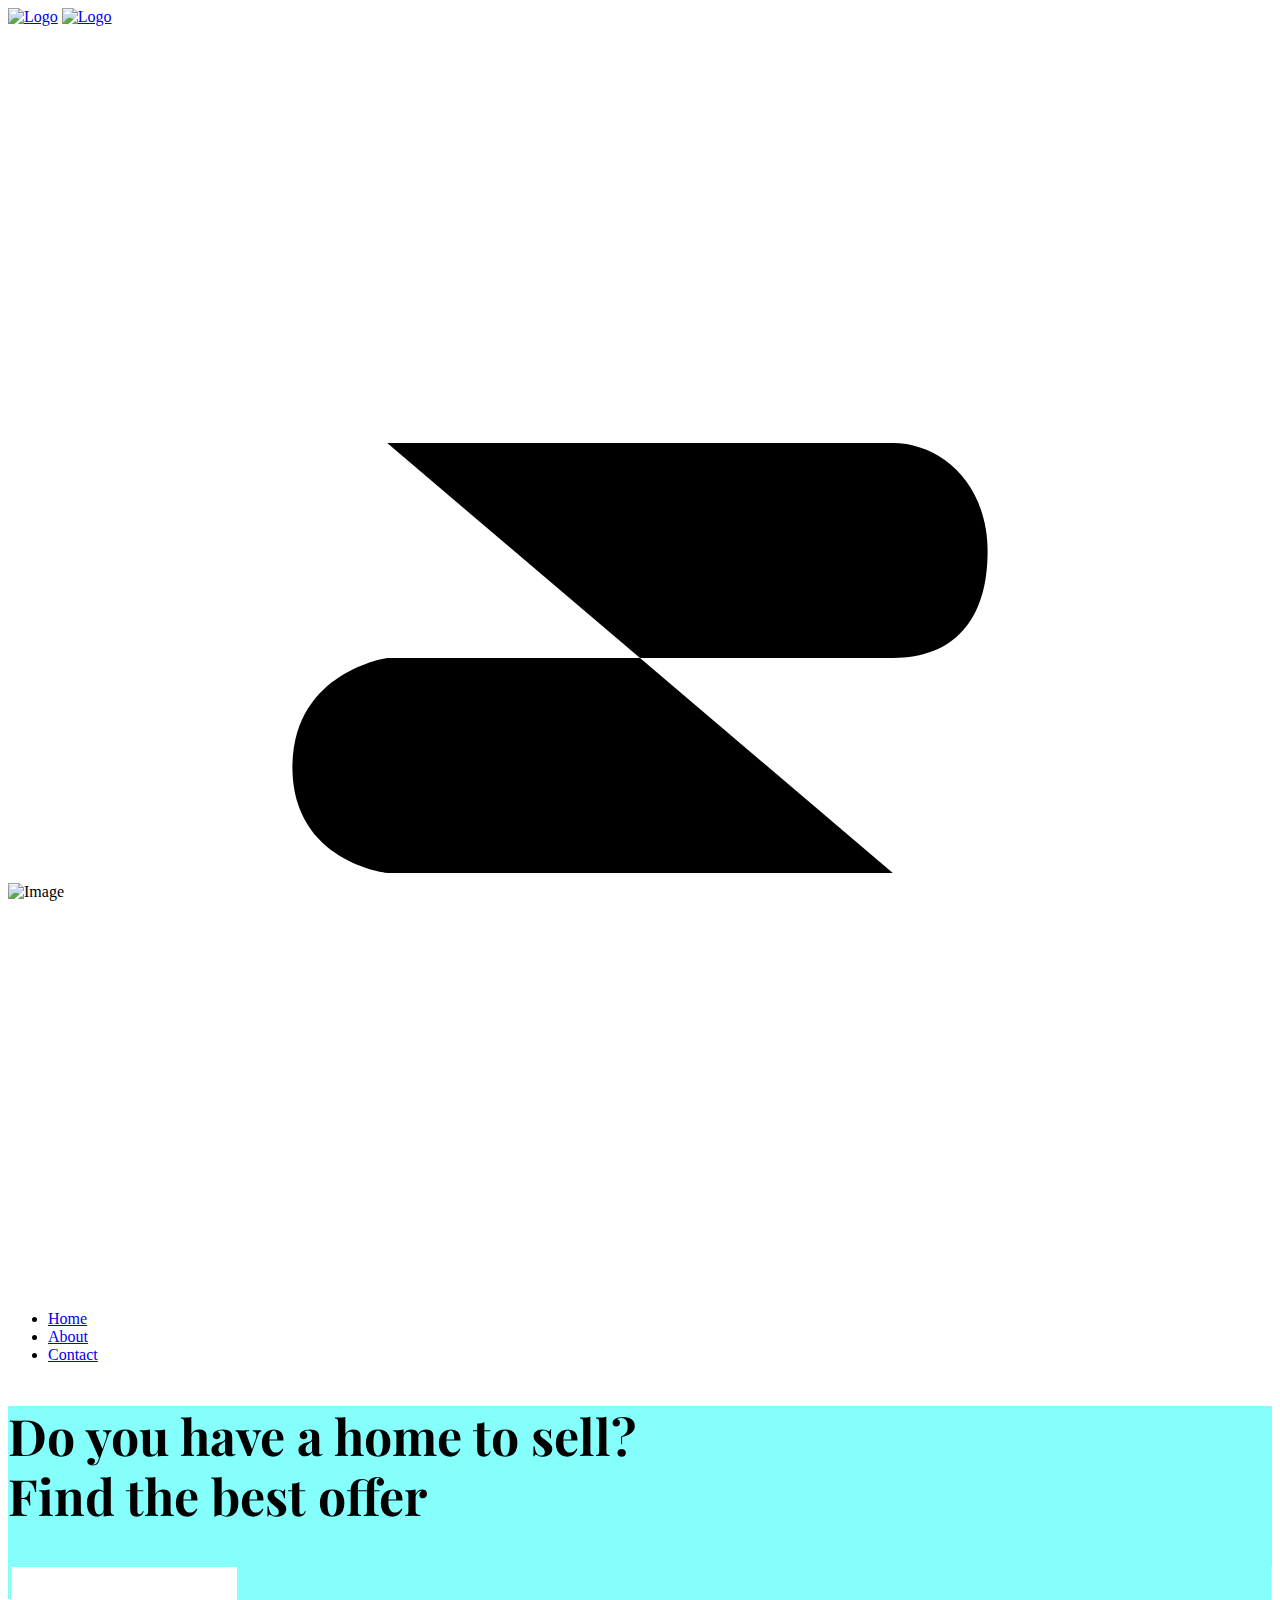
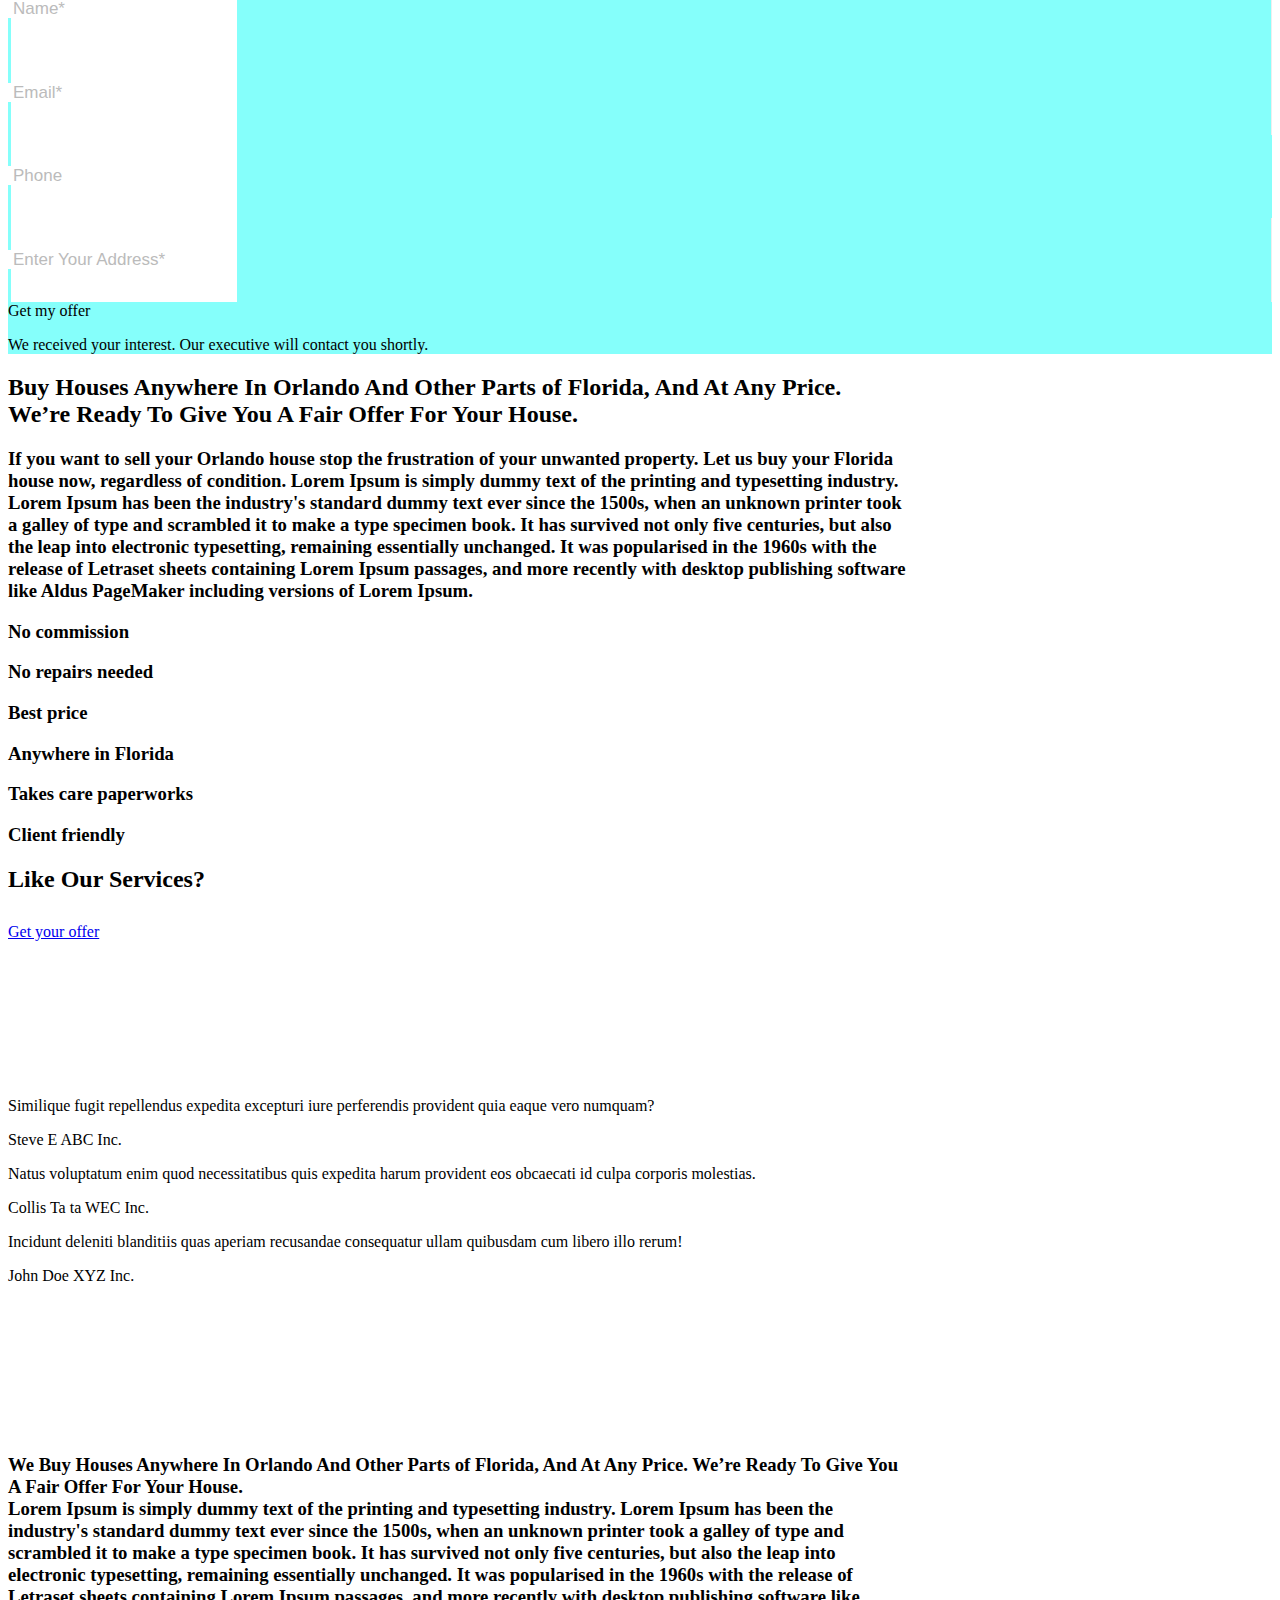
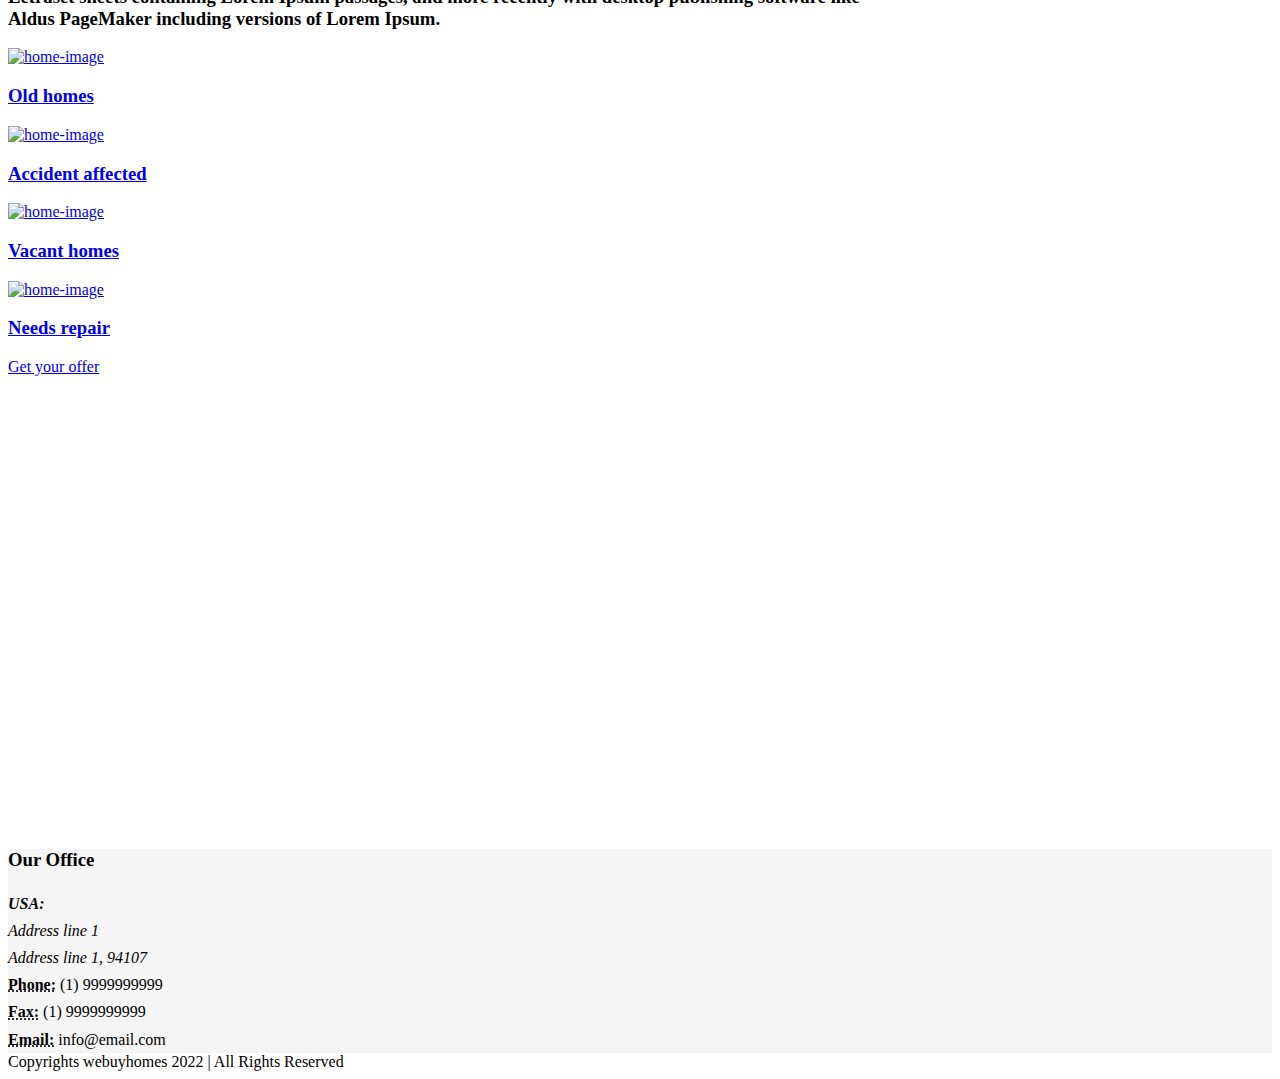
==== index.html @ 7db6b8bb "Initial commit" ====
<!DOCTYPE html>
<html dir="ltr" lang="en-US">
<head>

	<meta http-equiv="content-type" content="text/html; charset=utf-8" />
	<meta name="author" content="SemiColonWeb" />

	<!-- Stylesheets
	============================================= -->
	<link href="https://fonts.googleapis.com/css?family=Source+Sans+Pro:300,400,600,700|Roboto:300,400,500,700|Playfair+Display:400,700" rel="stylesheet" type="text/css" />
	<link rel="stylesheet" href="css/bootstrap.css" type="text/css" />
	<link rel="stylesheet" href="css/style.css" type="text/css" />

	<!-- One Page Module Specific Stylesheet -->
	<link rel="stylesheet" href="one-page/onepage.css" type="text/css" />
	<!-- / -->

	<link rel="stylesheet" href="css/dark.css" type="text/css" />
	<link rel="stylesheet" href="css/font-icons.css" type="text/css" />
	<link rel="stylesheet" href="one-page/css/et-line.css" type="text/css" />
	<link rel="stylesheet" href="css/animate.css" type="text/css" />
	<link rel="stylesheet" href="css/magnific-popup.css" type="text/css" />

	<link rel="stylesheet" href="one-page/css/fonts.css" type="text/css" />

	<link rel="stylesheet" href="css/custom.css" type="text/css" />
	<meta name="viewport" content="width=device-width, initial-scale=1" />


	<!-- Document Title
	============================================= -->
	<title>webuyhomes</title>

	<style>

		.location-search input,
		.location-search .input-group-text {
			background-color: #FFF;
			border: 0;
			font-size: 17px !important;
			padding-right: 3px !important;
		}

		.location-search .input-group { border-right: 1px solid #EEE !important; }
		.location-search .input-group:last-child { border-right: none !important; }

		.location-search .input-group-lg > .form-control:not(textarea),
		.location-search .input-group-lg > .custom-select,
		.location-search .button { height: calc(3.75em + 1rem + 2px); }

		.slider-element,
		.location-search .button { background-color: #85fffb; }

		.location-search input::-moz-placeholder { color: #BBB; }
		.location-search input:-ms-input-placeholder { color: #BBB; }
		.location-search input::-webkit-input-placeholder { color: #BBB; }

	</style>

</head>

<body class="stretched">

	<!-- Document Wrapper
	============================================= -->
	<div id="wrapper" class="clearfix">

		<!-- Header
		============================================= -->
		<header id="header" class="full-header transparent-header border-full-header dark header-size-custom" data-sticky-shrink="false" data-sticky-class="not-dark" data-sticky-offset="full" data-sticky-offset-negative="300">
			<div id="header-wrap">
				<div class="container">
					<div class="header-row">

						<!-- Logo
						============================================= -->
						<div id="logo">
							<a href="index.html" class="standard-logo" data-dark-logo="./assets/logo1.png"><img src="./assets/logo2.png" alt="Logo"></a>
							<a href="index.html" class="retina-logo" data-dark-logo="./assets/logo1.png"><img src="./assets/logo1.png" alt="Logo"></a>
						</div><!-- #logo end -->

						<div id="primary-menu-trigger">
							<svg class="svg-trigger" viewBox="0 0 100 100"><path d="m 30,33 h 40 c 3.722839,0 7.5,3.126468 7.5,8.578427 0,5.451959 -2.727029,8.421573 -7.5,8.421573 h -20"></path><path d="m 30,50 h 40"></path><path d="m 70,67 h -40 c 0,0 -7.5,-0.802118 -7.5,-8.365747 0,-7.563629 7.5,-8.634253 7.5,-8.634253 h 20"></path></svg>
						</div>

						<!-- Primary Navigation
						============================================= -->
						<nav class="primary-menu">

							<ul class="one-page-menu menu-container" data-easing="easeInOutExpo" data-speed="1250" data-offset="65">
								<li class="menu-item">
									<a href="#" class="menu-link" data-href="#wrapper"><div>Home</div></a>
								</li>
								<li class="menu-item">
									<a href="#" class="menu-link" data-href="#section-about"><div>About</div></a>
								</li>
								<li class="menu-item">
									<a href="#" class="menu-link" data-href="#section-contact"><div>Contact</div></a>
								</li>
							</ul>

						</nav><!-- #primary-menu end -->

					</div>
				</div>
			</div>
			<div class="header-wrap-clone"></div>
		</header><!-- #header end -->

		<!-- Slider
		============================================= -->
		<section id="slider" class="slider-element min-vh-100 include-header">
			<div class="slider-inner" style="background-image: url('./assets/bg2.jpg')">
				<div class="vertical-middle">
					<div class="container">

						<div class="row align-items-center justify-content-start text-start h-100">
							<div class="col-md-10">
								<div class="emphasis-title dark bottommargin">
									<h2 data-animate="fadeInUp faster" class="mb-0" style="font-size: 50px; font-weight: 700; font-family: 'Playfair Display', serif !important; line-height: 1.2">Do you have a home to sell?<br>Find the best offer</h2>
								</div>
								<form name="contactForm" id= "contactForm" action="search.html" class="shadow h-shadow-lg" method="get" data-animate="fadeInUp faster" data-delay="300">
									<div class="row ms-md-0 mb-0 location-search align-items-center bg-white ">
										<div class="input-group align-items-center input-group-lg col-md">
											<i class="input-group-text icon-user1"></i>
											<input type="text" name="name" class="form-control" value="" placeholder="Name*" required>
										</div>
										<div class="input-group align-items-center input-group-lg col-md">
											<i class="input-group-text icon-email"></i>
											<input type="text" name="email" class="form-control" value="" placeholder="Email*">
										</div>
										<div class="input-group align-items-center input-group-lg col-md">
											<i class="input-group-text icon-phone"></i>
											<input type="text" name="phone" class="form-control" value="" placeholder="Phone">
										</div>
									</div>
									<div class="row ms-md-0  mb-0 location-search align-items-center bg-white ">

										<div class="input-group align-items-center input-group-lg col-md">
											<i class="input-group-text icon-line-location"></i>
											<input type="text" name="location" class="form-control" value="" placeholder="Enter Your Address*">
										</div>
										<div class="col-md-auto p-1">
											<a onclick="submitform()" class="button button-large button-light text-dark m-0 d-flex align-items-center justify-content-center px-5 h-op-09">Get my offer</a>
										</div>
									</div>
									<div class="row ms-md-0" id="contact-form-error-block">
										<div class="contact-form-error"><p class="error-text" id="error-text"></p></div>
									</div>
									<div class="row ms-md-0" id="contact-form-success-block">
										<div class="contact-form-success"><p class="success-text">We received your interest. Our executive will contact you shortly.</p></div>
									</div>
								</form>
							</div>
						</div>

					</div>
				</div>
<script>

function submitform(){
	let items = [];
	document.getElementById("contact-form-error-block").style.display = 'none';
	if( document.contactForm.name.value == "" ) {
            items.push('Name');
         }
	if( document.contactForm.phone.value == "" ) {
			items.push('Phone number');
         }
	if( document.contactForm.location.value == "" ) {
			items.push('Address');
         }
	if(items.length>0){
		document.getElementById("contact-form-error-block").style.display = 'block';
		if(items.length==1){
			document.getElementById("error-text").innerHTML = `${items[0]} is mandatory`;
		}else{
			var erroritems = items.slice(0, -1).join(', ')+' and '+items.slice(-1);
			document.getElementById("error-text").innerHTML = `${erroritems} are mandatory`;
		}
		return false;
	}else{
		document.getElementById("contact-form-success-block").style.display = 'block';
		document.getElementById("contactForm").reset();
		setTimeout(function() {
			document.getElementById("contact-form-success-block").style.display = 'none';
			}, 3000);
	}	


}
</script>
				<img src="./assets/hero.svg" alt="Image" style="position: absolute; bottom: -1px;">
			</div>
		</section><!-- #slider end -->

		<!-- Content
		============================================= -->
		<section id="content">
			<div class="content-wrap py-0">

				<div id="section-about" class="page-section pt-0">

					<div class="section m-0">
						<div class="container clearfix">
							<div class="mx-auto center" style="max-width: 900px;">
								<h2 class="mb-0 ls1 mb-4">Buy Houses Anywhere In Orlando And Other Parts of Florida, And At Any Price. We’re Ready To Give You A Fair Offer For Your House.</h2>
									<h3 class="mb-0 fw-light ls1">If you want to sell your Orlando house stop the frustration of your unwanted property. Let us buy your Florida house now, regardless of condition.
										Lorem Ipsum is simply dummy text of the printing and typesetting industry. Lorem Ipsum has been the industry's standard dummy text ever since the 1500s, when an unknown printer took a galley of type and scrambled it to make a type specimen book.
										 It has survived not only five centuries, but also the leap into electronic typesetting, remaining essentially unchanged.
										It was popularised in the 1960s with the release of Letraset sheets containing Lorem Ipsum passages, and more recently with desktop publishing software like Aldus PageMaker including versions of Lorem Ipsum.
									</h3>
							</div>
						</div>
					</div>

					<div class="row align-items-stretch">

						<div class="col-lg-4 d-none d-md-block" style="background: url('assets/home-1.jpg') center center no-repeat; background-size: cover;"></div>
						<div class="col-lg-8">
							<div class="row align-items-stretch grid-border clearfix">
								<div class="col-lg-4 col-md-6 col-padding">
									<div class="feature-box fbox-center fbox-dark fbox-plain">
										<div class="fbox-icon">
											<a href="#"><i class="icon-et-wallet op-gradient-icon"></i></a>
										</div>
										<div class="fbox-content fbox-content-sm">
											<h3>No commission</h3>
										</div>
									</div>
								</div>
								<div class="col-lg-4 col-md-6 col-padding">
									<div class="feature-box fbox-center fbox-dark fbox-plain">
										<div class="fbox-icon">
											<a href="#"><i class="icon-et-tools-2 op-gradient-icon"></i></a>
										</div>
										<div class="fbox-content fbox-content-sm">
											<h3>No repairs needed</h3>
										</div>
									</div>
								</div>
								<div class="col-lg-4 col-md-6 col-padding">
									<div class="feature-box fbox-center fbox-dark fbox-plain">
										<div class="fbox-icon">
											<a href="#"><i class="icon-et-pricetags op-gradient-icon"></i></a>
										</div>
										<div class="fbox-content fbox-content-sm">
											<h3>Best price</h3>
										</div>
									</div>
								</div>
								<div class="col-lg-4 col-md-6 col-padding">
									<div class="feature-box fbox-center fbox-dark fbox-plain">
										<div class="fbox-icon">
											<a href="#"><i class="icon-et-map op-gradient-icon"></i></a>
										</div>
										<div class="fbox-content fbox-content-sm">
											<h3>Anywhere in Florida</h3>
										</div>
									</div>
								</div>
								<div class="col-lg-4 col-md-6 col-padding">
									<div class="feature-box fbox-center fbox-dark fbox-plain">
										<div class="fbox-icon">
											<a href="#"><i class="icon-et-documents op-gradient-icon"></i></a>
										</div>
										<div class="fbox-content fbox-content-sm">
											<h3>Takes care paperworks</h3>
										</div>
									</div>
								</div>
								<div class="col-lg-4 col-md-6 col-padding">
									<div class="feature-box fbox-center fbox-dark fbox-plain">
										<div class="fbox-icon">
											<a href="#"><i class="icon-et-chat op-gradient-icon"></i></a>
										</div>
										<div class="fbox-content fbox-content-sm">
											<h3>Client friendly</h3>
										</div>
									</div>
								</div>
							</div>
						</div>

					</div>

					<div class="section dark m-0">
						<div class="mx-auto center" style="max-width: 900px;">
							<h2 class="mb-0 fw-light ls1 text-center">Like Our Services?</h2>
								<a href="#" data-scrollto="wrapper" data-offset="140" data-easing="easeInOutExpo" data-speed="1250" class="button button-border button-circle button-light button-large my-0" style="margin:10px 0;position: relative; top: 10px;">Get your offer</a>
						</div>
					</div>

					<div class="section parallax m-0 dark" style="background-image: url('./assets/bg.jpg'); padding: 150px 0;" data-bottom-top="background-position:0px 0px;" data-top-bottom="background-position:0px -300px;">

						<div class="container clearfix">

							<div class="row justify-content-end">
								<div class="col-md-7">
									<div class="fslider testimonial testimonial-full bg-transparent border-0 shadow-none p-0" data-arrows="false">
										<div class="flexslider">
											<div class="slider-wrap">
												<div class="slide">
													<div class="testi-content">
														<p>Similique fugit repellendus expedita excepturi iure perferendis provident quia eaque vero numquam?</p>
														<div class="testi-meta">
															Steve E
															<span>ABC Inc.</span>
														</div>
													</div>
												</div>
												<div class="slide">
													<div class="testi-content">
														<p>Natus voluptatum enim quod necessitatibus quis expedita harum provident eos obcaecati id culpa corporis molestias.</p>
														<div class="testi-meta">
															Collis Ta ta
															<span>WEC Inc.</span>
														</div>
													</div>
												</div>
												<div class="slide">
													<div class="testi-content">
														<p>Incidunt deleniti blanditiis quas aperiam recusandae consequatur ullam quibusdam cum libero illo rerum!</p>
														<div class="testi-meta">
															John Doe
															<span>XYZ Inc.</span>
														</div>
													</div>
												</div>
											</div>
										</div>
									</div>
								</div>
							</div>

						</div>

					</div>

				</div>

				<div id="section-works" class="mb-5">

					<div class="section m-0">
						<div class="container clearfix">
							<div class="mx-auto center" style="max-width: 900px;">
								<h3 class="mb-0 fw-light ls1">We Buy Houses Anywhere In Orlando And Other Parts of Florida, And At Any Price. We’re Ready To Give You A Fair Offer For Your House.<br>
									Lorem Ipsum is simply dummy text of the printing and typesetting industry. Lorem Ipsum has been the industry's standard dummy text ever since the 1500s, when an unknown printer took a galley of type and scrambled it to make a type specimen book. It has survived not only five centuries, but also the leap into electronic typesetting, remaining essentially unchanged. It was popularised in the 1960s with the release of Letraset sheets containing Lorem Ipsum passages, and more recently with desktop publishing software like Aldus PageMaker including versions of Lorem Ipsum.</h3>
							</div>
						</div>
					</div>

					<!-- Portfolio Items
					============================================= -->
					<div class="portfolio grid-container row g-0">
						<article class="portfolio-item col-lg-3 col-md-4 col-sm-6 col-12">
							<div class="grid-inner">
								<div class="portfolio-image">
									<a href="#">
										<img src="./assets/hm4.jpg" alt="home-image">
									</a>
									<div class="bg-overlay">
										<div class="bg-overlay-content flex-column" data-hover-animate="fadeIn">
											<div class="portfolio-desc p-0 center" data-hover-animate="fadeInDownSmall" data-hover-animate-out="fadeOutUpSmall" data-hover-speed="350">
												<h3><a href="#">Old homes</a></h3>
											
											</div>
										</div>
										<div class="bg-overlay-bg" data-hover-animate="fadeIn"></div>
									</div>
								</div>
							</div>
						</article>

						<article class="portfolio-item col-lg-3 col-md-4 col-sm-6 col-12">
							<div class="grid-inner">
								<div class="portfolio-image">
									<a href="#">
										<img src="./assets/hm2.jpg" alt="home-image">
									</a>
									<div class="bg-overlay">
										<div class="bg-overlay-content flex-column" data-hover-animate="fadeIn">
											<div class="portfolio-desc p-0 center" data-hover-animate="fadeInDownSmall" data-hover-animate-out="fadeOutUpSmall" data-hover-speed="350">
												<h3><a href="#">Accident affected</a></h3>
												
											</div>
										</div>
										<div class="bg-overlay-bg" data-hover-animate="fadeIn"></div>
									</div>
								</div>
							</div>
						</article>

						<article class="portfolio-item col-lg-3 col-md-4 col-sm-6 col-12">
							<div class="grid-inner">
								<div class="portfolio-image">
									<a href="#">
										<img src="./assets/hm3.jpg" alt="home-image">
									</a>
									<div class="bg-overlay">
										<div class="bg-overlay-content flex-column" data-hover-animate="fadeIn">
											<div class="portfolio-desc p-0 center" data-hover-animate="fadeInDownSmall" data-hover-animate-out="fadeOutDownSmall" data-hover-speed="350">
												<h3><a href="#">Vacant homes</a></h3>
												
											</div>
										</div>
										<div class="bg-overlay-bg" data-hover-animate="fadeIn"></div>
									</div>
								</div>
							</div>
						</article>
						<article class="portfolio-item col-lg-3 col-md-4 col-sm-6 col-12">
							<div class="grid-inner">
								<div class="portfolio-image">
									<a href="#">
										<img src="./assets/hm1.jpg" alt="home-image">
									</a>
									<div class="bg-overlay">
										<div class="bg-overlay-content flex-column" data-hover-animate="fadeIn">
											<div class="portfolio-desc p-0 center" data-hover-animate="fadeInDownSmall" data-hover-animate-out="fadeOutUpSmall" data-hover-speed="350">
												<h3><a href="#">Needs repair</a></h3>
											</div>
										</div>
										<div class="bg-overlay-bg" data-hover-animate="fadeIn"></div>
									</div>
								</div>
							</div>
						</article>

					</div><!-- #portfolio end -->

					<div class="topmargin center"><a href="#" data-scrollto="wrapper" data-offset="140" data-easing="easeInOutExpo" data-speed="1250"  class="button button-border button-circle fw-semibold">Get your offer</a></div>

				</div>


				<div id="section-contact" class="pt-0">
					<div class="row mx-0 bottommargin-lg align-items-stretch">
						<div class="col-lg-8 col-md-6 d-none d-md-block px-0">
							<iframe src="https://www.google.com/maps/embed?pb=!1m18!1m12!1m3!1d114964.38943626932!2d-80.29949960968585!3d25.782545312888683!2m3!1f0!2f0!3f0!3m2!1i1024!2i768!4f13.1!3m3!1m2!1s0x88d9b0a20ec8c111%3A0xff96f271ddad4f65!2sMiami%2C%20FL%2C%20USA!5e0!3m2!1sen!2spl!4v1669486020216!5m2!1sen!2spl" width="600" height="450" style="border:0;" allowfullscreen="" loading="lazy" referrerpolicy="no-referrer-when-downgrade"></iframe>
						</div>
						<div class="col-lg-4 col-md-6" style="background-color: #F5F5F5;">
							<div class="col-padding">
								<h3 class="font-body fw-normal ls1">Our Office</h3>

								<div style="font-size: 16px; line-height: 1.7;">
									<address style="line-height: 1.7;">
										<strong>USA:</strong><br>
										Address line 1<br>
										Address line 1, 94107<br>
									</address>

									<div class="clear topmargin"></div>

									<abbr title="Phone Number"><strong>Phone:</strong></abbr> (1) 9999999999<br>
									<abbr title="Fax"><strong>Fax:</strong></abbr> (1) 9999999999<br>
									<abbr title="Email Address"><strong>Email:</strong></abbr> info@email.com
								</div>
							</div>
						</div>
					</div>
				</div>

			</div>
		</section><!-- #content end -->

		<!-- Footer
		============================================= -->
		<footer id="footer" class="dark border-0">
			<div id="copyrights">
				<div class="container center clearfix">
					Copyrights webuyhomes 2022 | All Rights Reserved
				</div>
			</div>

		</footer><!-- #footer end -->

	</div><!-- #wrapper end -->

	<!-- Go To Top
	============================================= -->
	<div id="gotoTop" class="icon-angle-up"></div>

	<!-- JavaScripts
	============================================= -->
	<script src="js/jquery.js"></script>
	<script src="js/plugins.min.js"></script>
	<script src="https://maps.google.com/maps/api/js?key=YOUR-API-KEY"></script>

	<!-- Footer Scripts
	============================================= -->
	<script src="js/functions.js"></script>

</body>
</html>
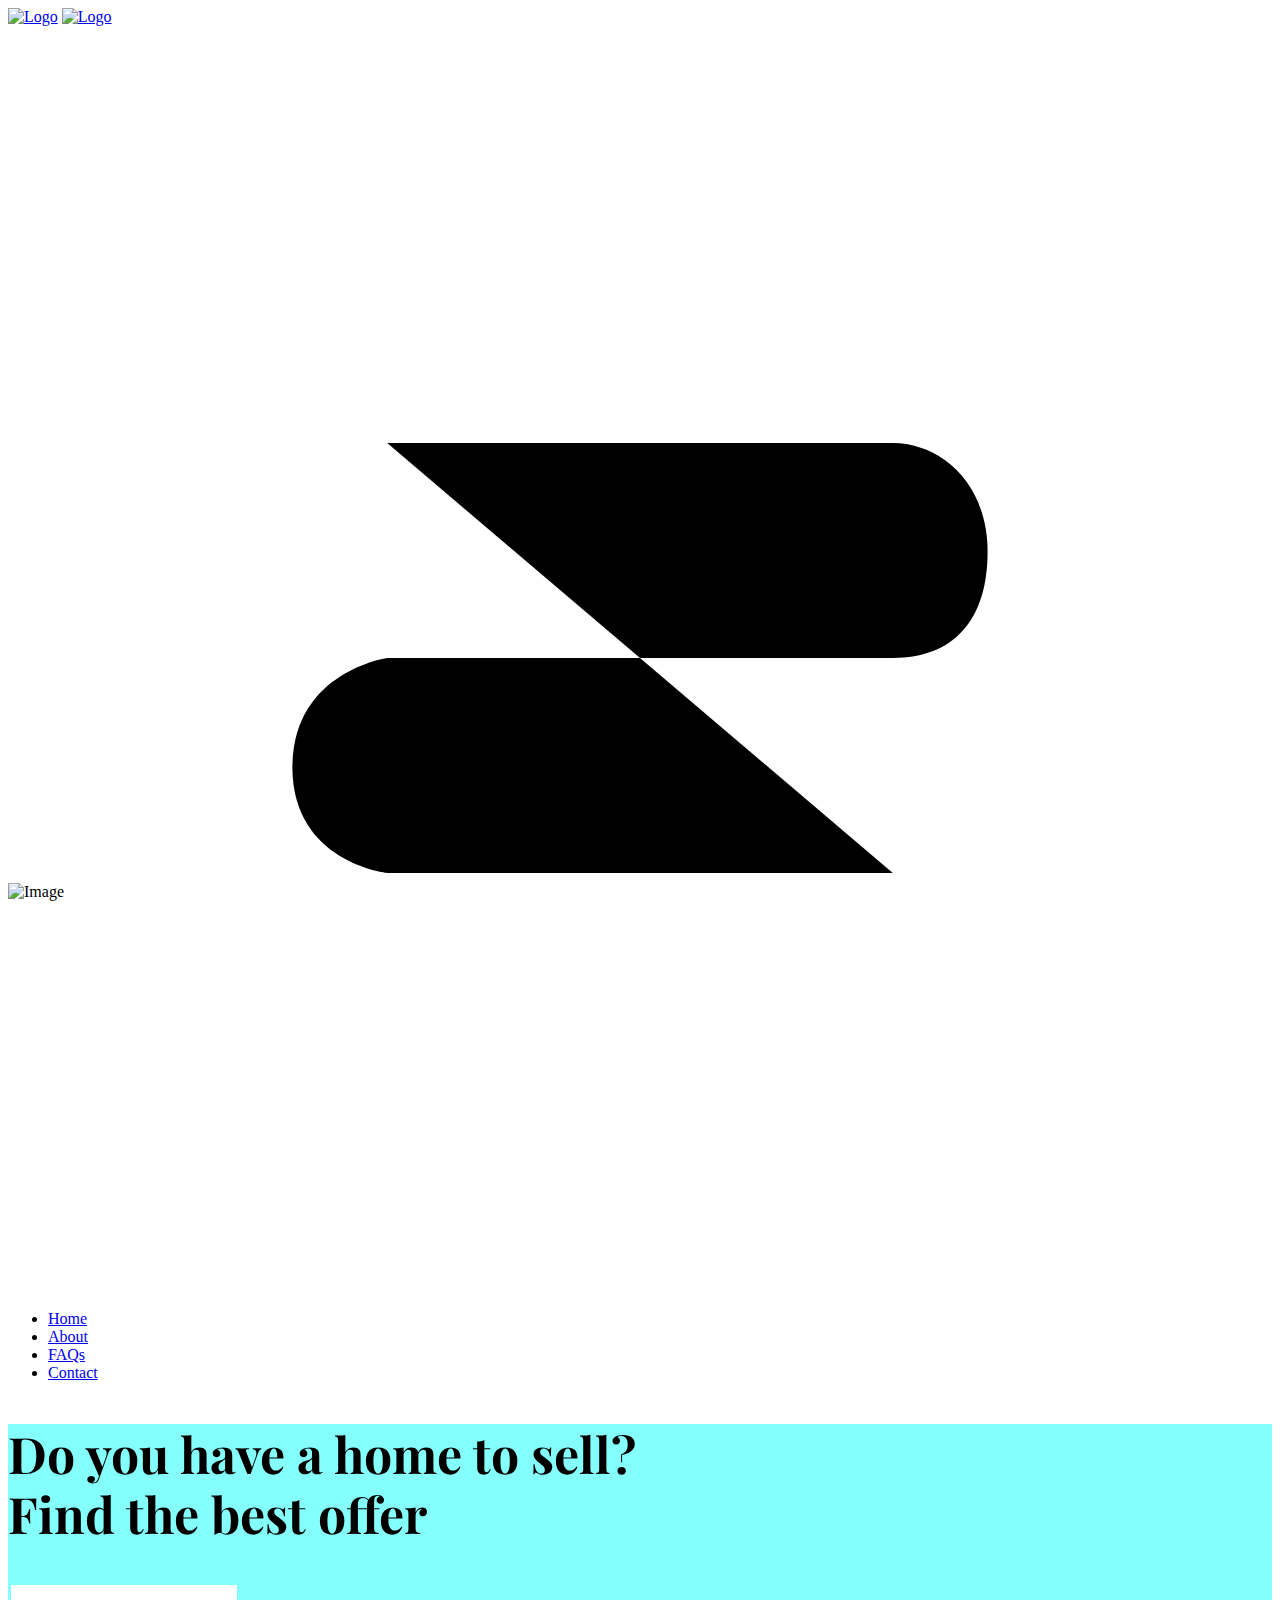
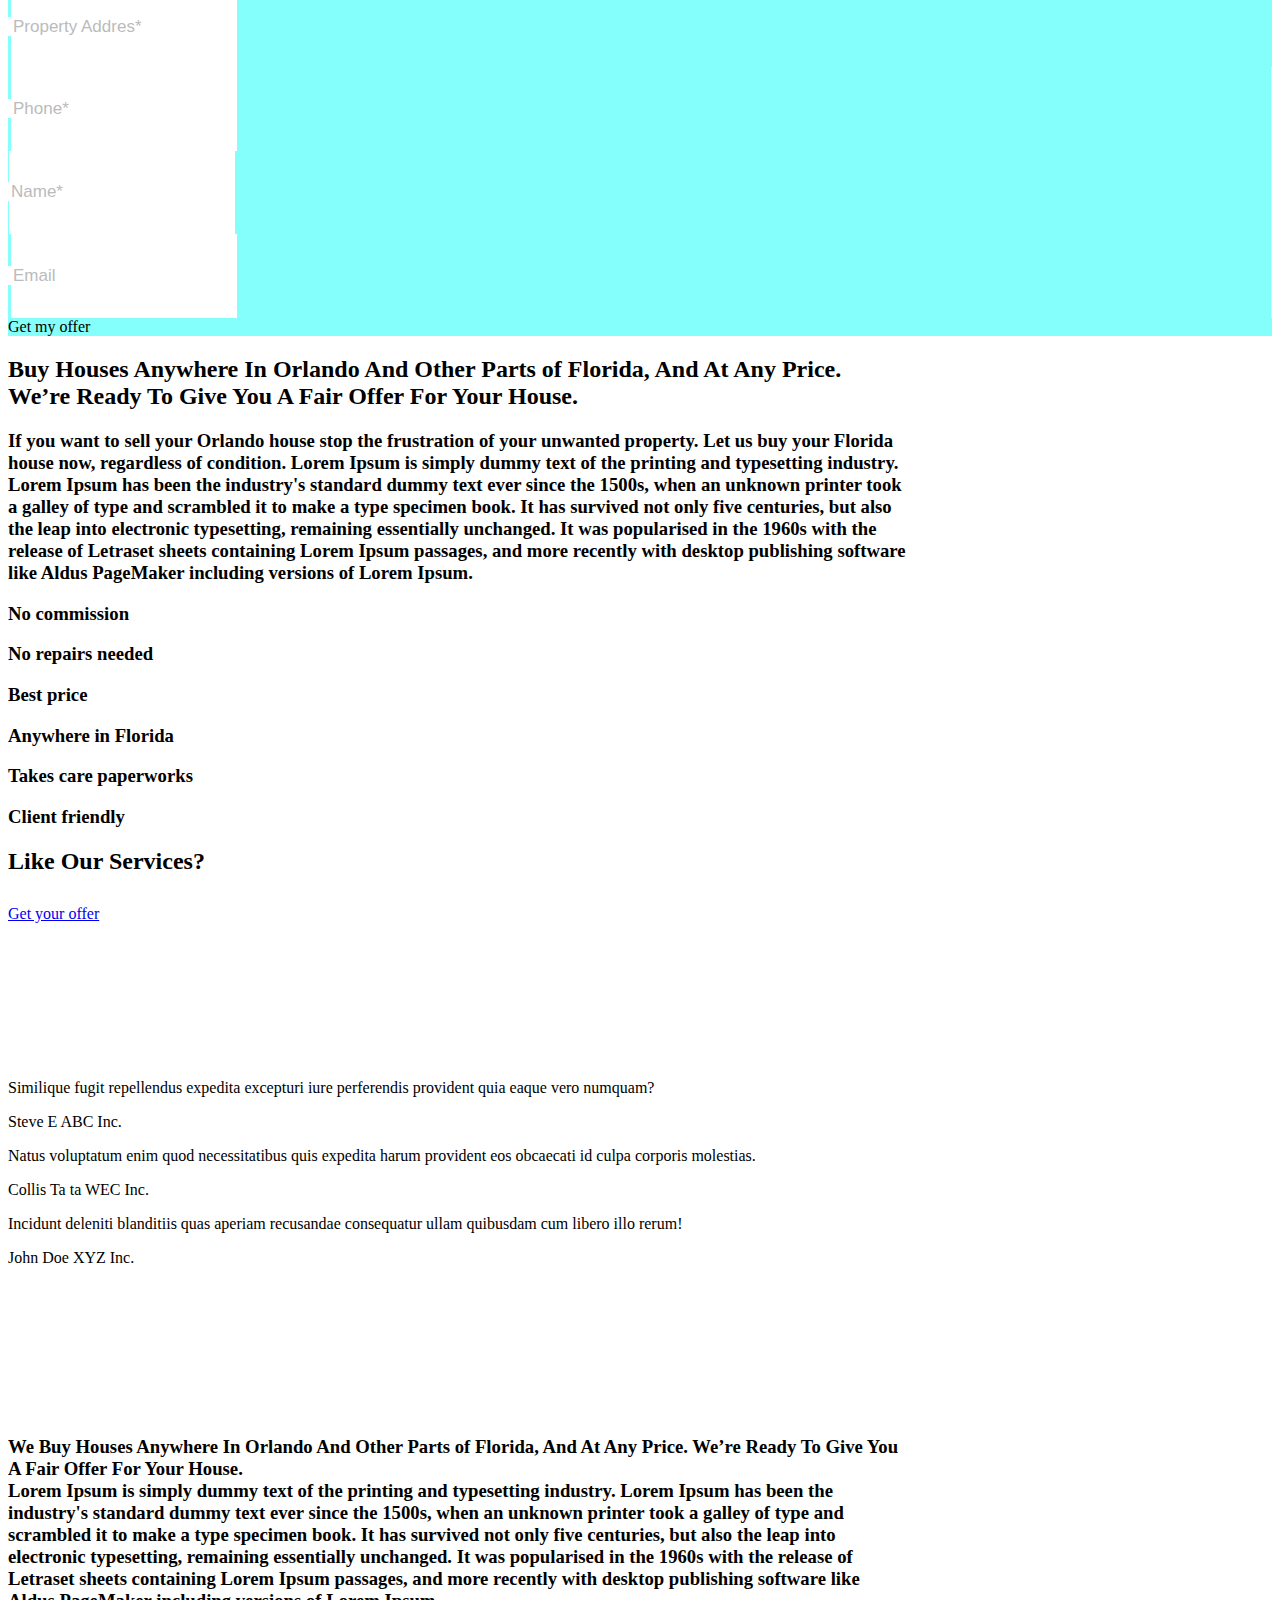
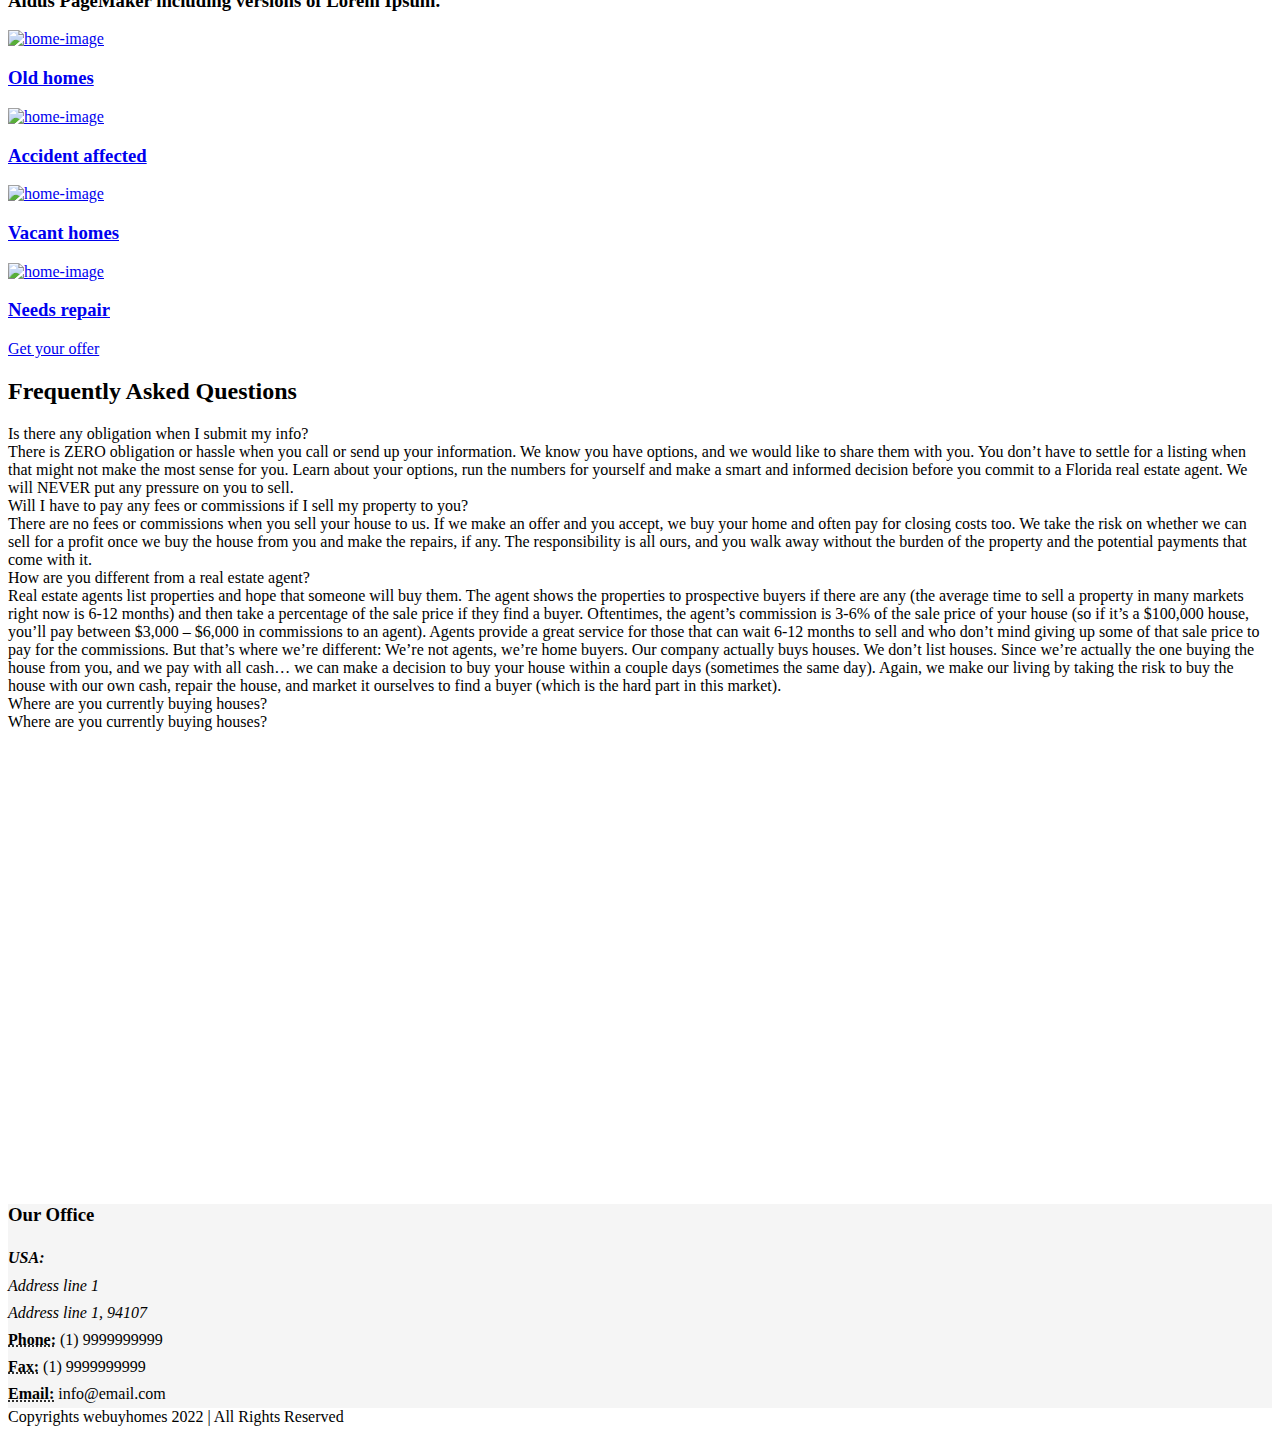
==== commit 90089e00: "changes from clients. Wording of Enter your address should be Property Address Property Address move" ====
--- a/index.html
+++ b/index.html
@@ -41,8 +41,8 @@
 			padding-right: 3px !important;
 		}
 
-		.location-search .input-group { border-right: 1px solid #EEE !important; }
-		.location-search .input-group:last-child { border-right: none !important; }
+		.location-search .input-group { border-right: 1px solid #EEE; }
+		.location-search .input-group:last-child { border-right: none ; }
 
 		.location-search .input-group-lg > .form-control:not(textarea),
 		.location-search .input-group-lg > .custom-select,
@@ -95,6 +95,9 @@
 									<a href="#" class="menu-link" data-href="#section-about"><div>About</div></a>
 								</li>
 								<li class="menu-item">
+									<a href="#" class="menu-link" data-href="#section-faq"><div>FAQs</div></a>
+								</li>
+								<li class="menu-item">
 									<a href="#" class="menu-link" data-href="#section-contact"><div>Contact</div></a>
 								</li>
 							</ul>
@@ -115,31 +118,31 @@
 					<div class="container">
 
 						<div class="row align-items-center justify-content-start text-start h-100">
-							<div class="col-md-10">
+							<div class="col-md-11">
 								<div class="emphasis-title dark bottommargin">
 									<h2 data-animate="fadeInUp faster" class="mb-0" style="font-size: 50px; font-weight: 700; font-family: 'Playfair Display', serif !important; line-height: 1.2">Do you have a home to sell?<br>Find the best offer</h2>
 								</div>
 								<form name="contactForm" id= "contactForm" action="search.html" class="shadow h-shadow-lg" method="get" data-animate="fadeInUp faster" data-delay="300">
 									<div class="row ms-md-0 mb-0 location-search align-items-center bg-white ">
-										<div class="input-group align-items-center input-group-lg col-md">
+										<div id="locationblock" class="input-group align-items-center input-group-lg col-md">
+											<i class="input-group-text icon-line-location"></i>
+											<input type="text" name="location" class="form-control" value="" placeholder="Property Addres*">
+										</div>
+									</div>
+									<div class="row ms-md-0  mb-0 location-search align-items-center bg-white " style="margin-top: -2px;">
+										<div id="phoneblock" class="input-group align-items-center input-group-lg col-md">
+											<i class="input-group-text icon-phone"></i>
+											<input type="text" name="phone" class="form-control" value="" placeholder="Phone*">
+										</div>
+										<div id="nameblock" style="margin-left: -2px;" class="input-group align-items-center input-group-lg col-md">
 											<i class="input-group-text icon-user1"></i>
 											<input type="text" name="name" class="form-control" value="" placeholder="Name*" required>
 										</div>
 										<div class="input-group align-items-center input-group-lg col-md">
 											<i class="input-group-text icon-email"></i>
-											<input type="text" name="email" class="form-control" value="" placeholder="Email*">
-										</div>
-										<div class="input-group align-items-center input-group-lg col-md">
-											<i class="input-group-text icon-phone"></i>
-											<input type="text" name="phone" class="form-control" value="" placeholder="Phone">
-										</div>
-									</div>
-									<div class="row ms-md-0  mb-0 location-search align-items-center bg-white ">
-
-										<div class="input-group align-items-center input-group-lg col-md">
-											<i class="input-group-text icon-line-location"></i>
-											<input type="text" name="location" class="form-control" value="" placeholder="Enter Your Address*">
-										</div>
+											<input type="text" name="email" class="form-control" value="" placeholder="Email">
+										</div>
+
 										<div class="col-md-auto p-1">
 											<a onclick="submitform()" class="button button-large button-light text-dark m-0 d-flex align-items-center justify-content-center px-5 h-op-09">Get my offer</a>
 										</div>
@@ -161,14 +164,20 @@
 function submitform(){
 	let items = [];
 	document.getElementById("contact-form-error-block").style.display = 'none';
+	document.getElementById("nameblock").style.border = 'none';
+	document.getElementById("phoneblock").style.border = 'none';
+	document.getElementById("locationblock").style.border = 'none';
 	if( document.contactForm.name.value == "" ) {
             items.push('Name');
+			document.getElementById("nameblock").style.border = '2px solid red';
          }
 	if( document.contactForm.phone.value == "" ) {
 			items.push('Phone number');
+			document.getElementById("phoneblock").style.border = '2px solid red';
          }
 	if( document.contactForm.location.value == "" ) {
 			items.push('Address');
+			document.getElementById("locationblock").style.border = '2px solid red';
          }
 	if(items.length>0){
 		document.getElementById("contact-form-error-block").style.display = 'block';
@@ -434,6 +443,64 @@
 				</div>
 
 
+<div id="section-faq" class="pt-0">
+	<div class="section m-0">
+		<div class="container clearfix">
+			<div class="mx-auto center" style="max-width: 900px;">
+				<h2 class="mb-0 ls1 mb-4">Frequently Asked Questions</h2>
+			</div>
+			<div class="accordion" data-collapsible="true">
+
+				<div class="accordion-header">
+					<div class="accordion-icon">
+						<i class="accordion-closed icon-ok-circle"></i>
+						<i class="accordion-open icon-remove-circle"></i>
+					</div>
+					<div class="accordion-title">
+						Is there any obligation when I submit my info?
+					</div>
+				</div>
+				<div class="accordion-content">There is ZERO obligation or hassle when you call or send up your information. We know you have options, and we would like to share them with you. You don’t have to settle for a listing when that might not make the most sense for you. Learn about your options, run the numbers for yourself and make a smart and informed decision before you commit to a Florida real estate agent. We will NEVER put any pressure on you to sell.</div>
+		
+				<div class="accordion-header">
+					<div class="accordion-icon">
+						<i class="accordion-closed icon-ok-circle"></i>
+						<i class="accordion-open icon-remove-circle"></i>
+					</div>
+					<div class="accordion-title">
+						Will I have to pay any fees or commissions if I sell my property to you?
+					</div>
+				</div>
+				<div class="accordion-content">There are no fees or commissions when you sell your house to us. If we make an offer and you accept, we buy your home and often pay for closing costs too. We take the risk on whether we can sell for a profit once we buy the house from you and make the repairs, if any. The responsibility is all ours, and you walk away without the burden of the property and the potential payments that come with it.</div>
+		
+				<div class="accordion-header" id="id-accordion-3">
+					<div class="accordion-icon">
+						<i class="accordion-closed icon-ok-circle"></i>
+						<i class="accordion-open icon-remove-circle"></i>
+					</div>
+					<div class="accordion-title">
+						How are you different from a real estate agent?
+					</div>
+				</div>
+				<div class="accordion-content">Real estate agents list properties and hope that someone will buy them. The agent shows the properties to prospective buyers if there are any (the average time to sell a property in many markets right now is 6-12 months) and then take a percentage of the sale price if they find a buyer. Oftentimes, the agent’s commission is 3-6% of the sale price of your house (so if it’s a $100,000 house, you’ll pay between $3,000 – $6,000 in commissions to an agent). Agents provide a great service for those that can wait 6-12 months to sell and who don’t mind giving up some of that sale price to pay for the commissions. But that’s where we’re different: We’re not agents, we’re home buyers. Our company actually buys houses. We don’t list houses. Since we’re actually the one buying the house from you, and we pay with all cash… we can make a decision to buy your house within a couple days (sometimes the same day). Again, we make our living by taking the risk to buy the house with our own cash, repair the house, and market it ourselves to find a buyer (which is the hard part in this market).</div>
+				<div class="accordion-header" id="id-accordion-4">
+					<div class="accordion-icon">
+						<i class="accordion-closed icon-ok-circle"></i>
+						<i class="accordion-open icon-remove-circle"></i>
+					</div>
+					<div class="accordion-title">
+						Where are you currently buying houses?
+					</div>
+				</div>
+				<div class="accordion-content">Where are you currently buying houses?</div>
+		
+			</div>
+		</div>
+	</div>
+
+</div>
+
+
 				<div id="section-contact" class="pt-0">
 					<div class="row mx-0 bottommargin-lg align-items-stretch">
 						<div class="col-lg-8 col-md-6 d-none d-md-block px-0">
--- a/css/custom.css
+++ b/css/custom.css
@@ -0,0 +1,45 @@
+/* ----------------------------------------------------------------
+	Custom CSS
+
+	Add all your Custom Styled CSS here for New Styles or
+	Overwriting Default Theme Styles for Better Handling Updates
+-----------------------------------------------------------------*/
+
+
+#contactForm input:-webkit-autofill,
+#contactForm input:-webkit-autofill:hover,
+#contactForm input:-webkit-autofill:focus,
+#contactForm input:-webkit-autofill:active {
+    transition: background-color 5000s ease-in-out 0s!important;
+}
+
+#contact-form-error-block, #contact-form-success-block{
+	display: none;
+}
+.contact-form-error, .contact-form-success{
+	margin-top: 5px;
+}
+.contact-form-error{
+	background-color: #fff0f0;
+}
+.contact-form-success{
+	background-color: #abffc1;
+}
+
+.contact-form-error .error-text, .contact-form-success .success-text{
+	margin: 5px 0!important;
+	font-size: 14px;
+	padding: 5px 0;
+}
+.contact-form-error .error-text{
+	color: red;
+}
+.contact-form-success .success-text{
+	color: green;
+}
+.op-gradient-icon {
+    background: rgb(131, 58, 180);
+    background: linear-gradient( 90deg, rgba(131, 58, 180, 1) 0%, rgb(44 207 236) 50%, rgb(8 68 132) 100% );
+    -webkit-background-clip: text;
+    -webkit-text-fill-color: transparent;
+}
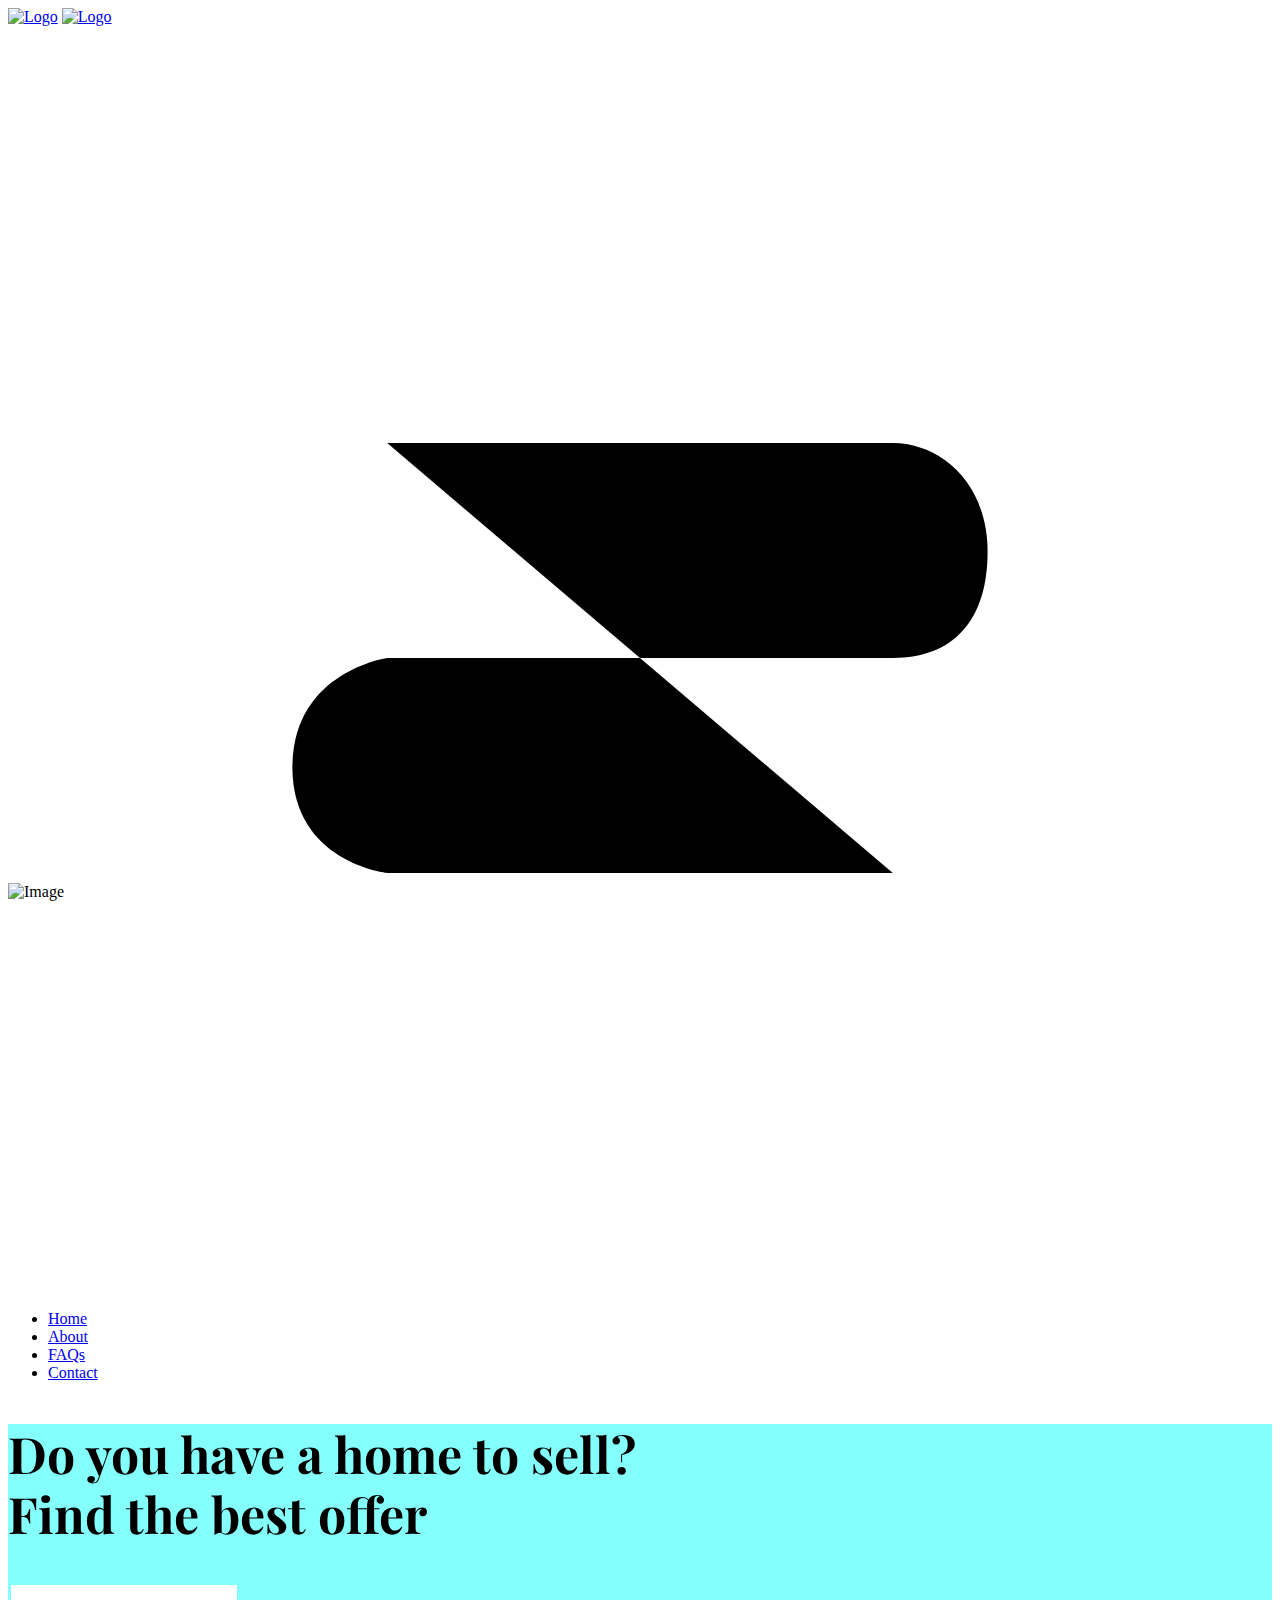
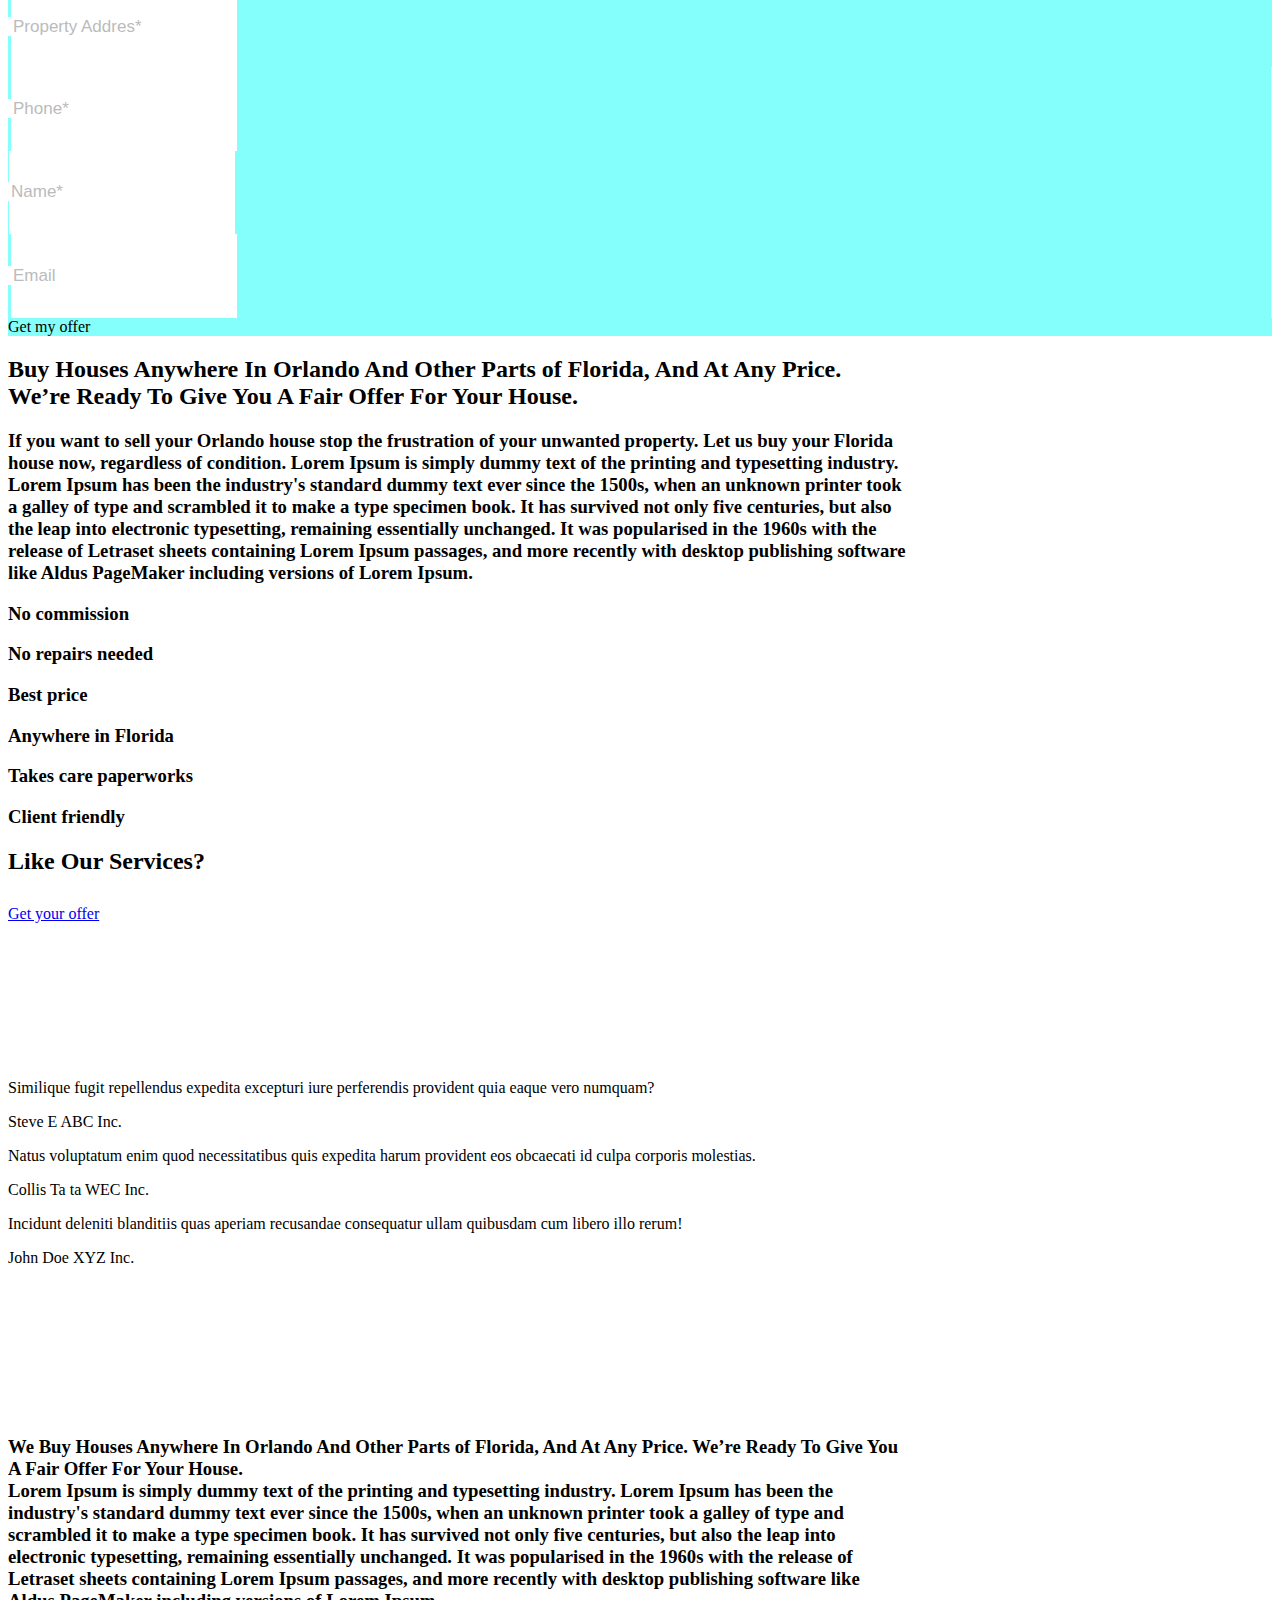
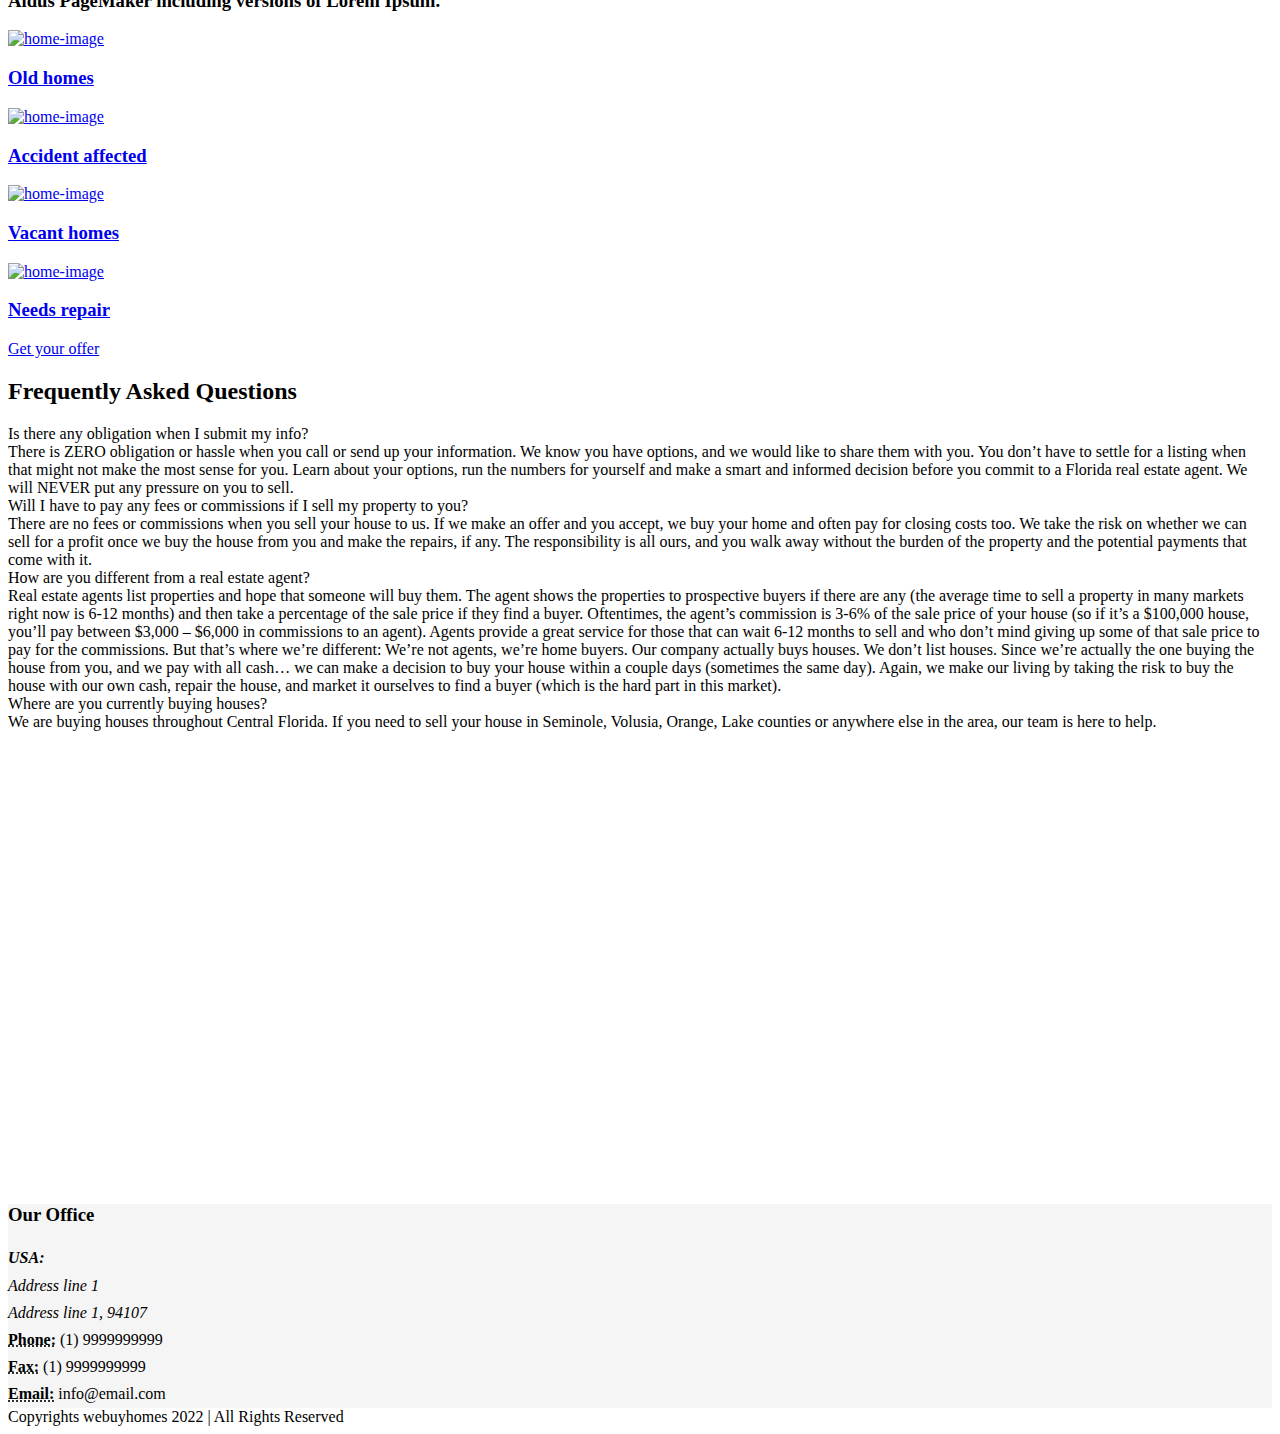
==== commit 42505f2b: "changes from clients. Wording of Enter your address should be Property Address Property Address move" ====
--- a/index.html
+++ b/index.html
@@ -492,7 +492,7 @@
 						Where are you currently buying houses?
 					</div>
 				</div>
-				<div class="accordion-content">Where are you currently buying houses?</div>
+				<div class="accordion-content">We are buying houses throughout Central Florida. If you need to sell your house in Seminole, Volusia, Orange, Lake counties or anywhere else in the area, our team is here to help.</div>
 		
 			</div>
 		</div>
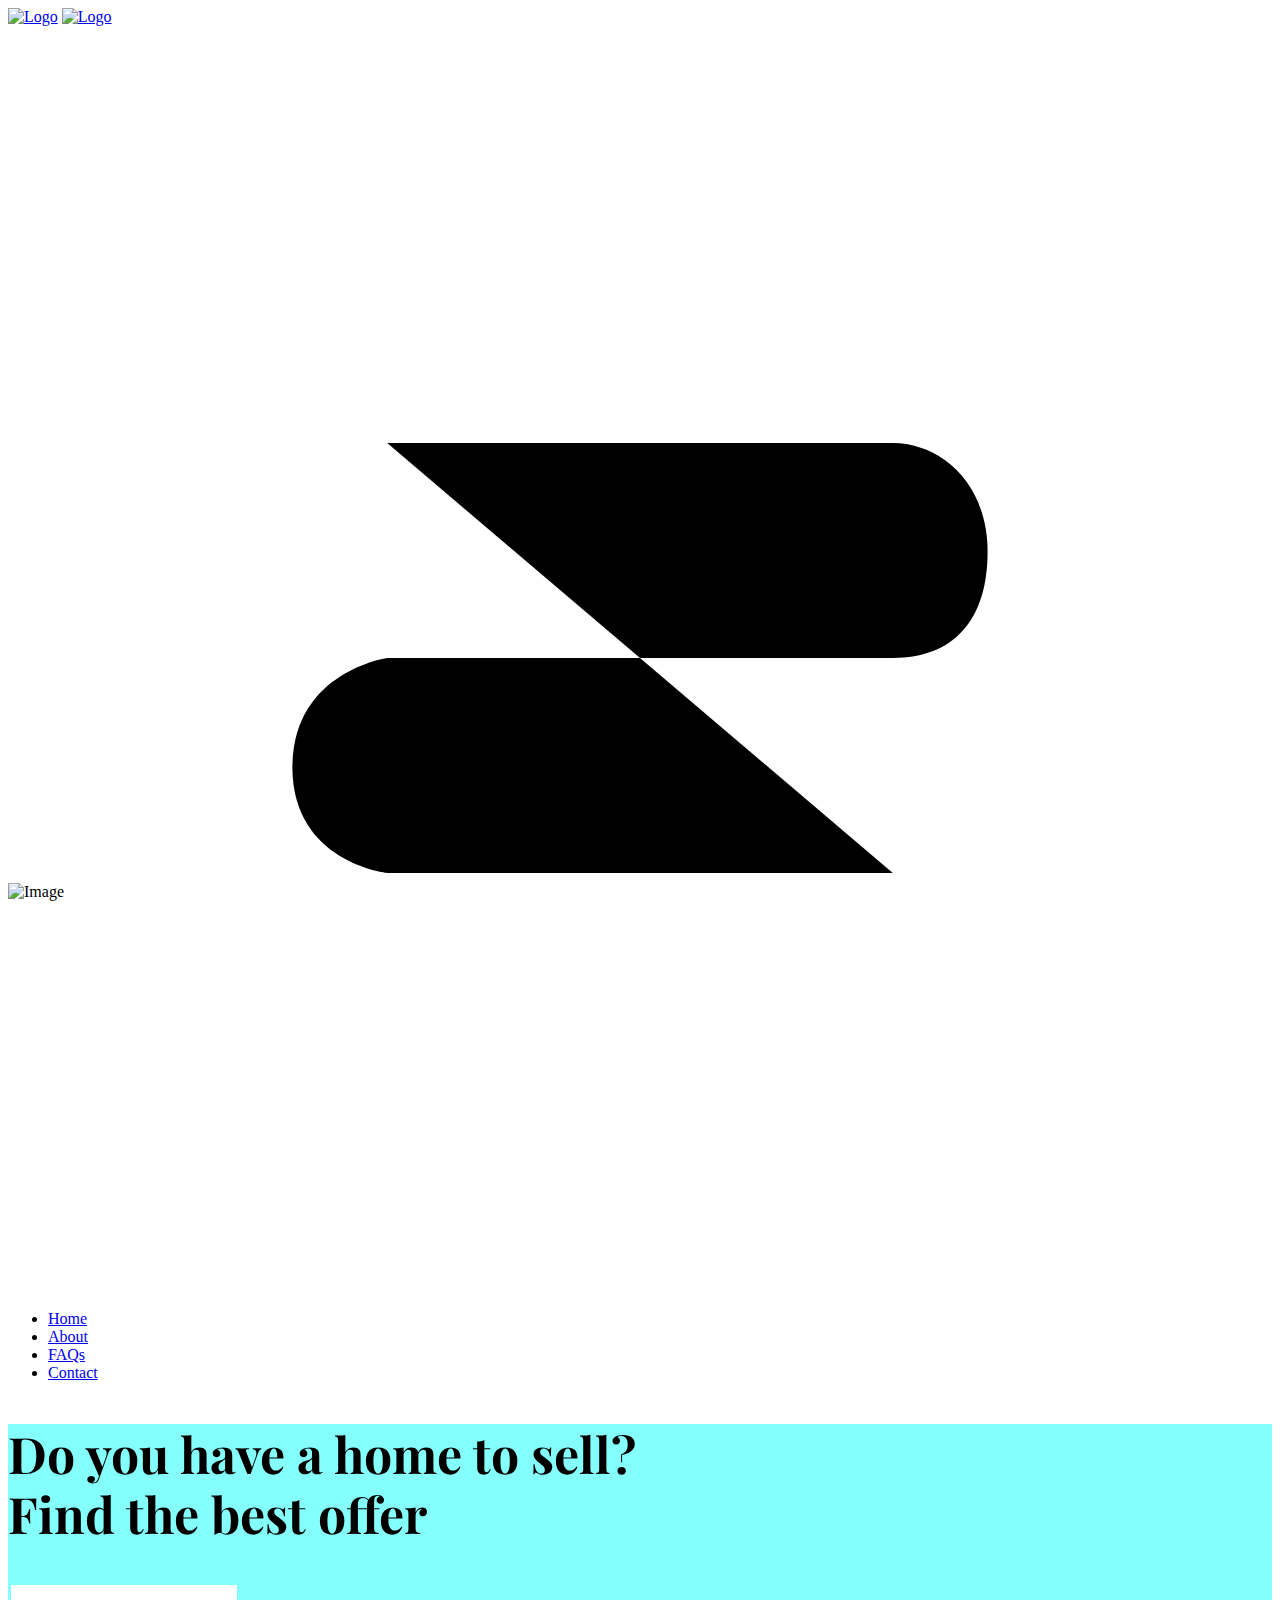
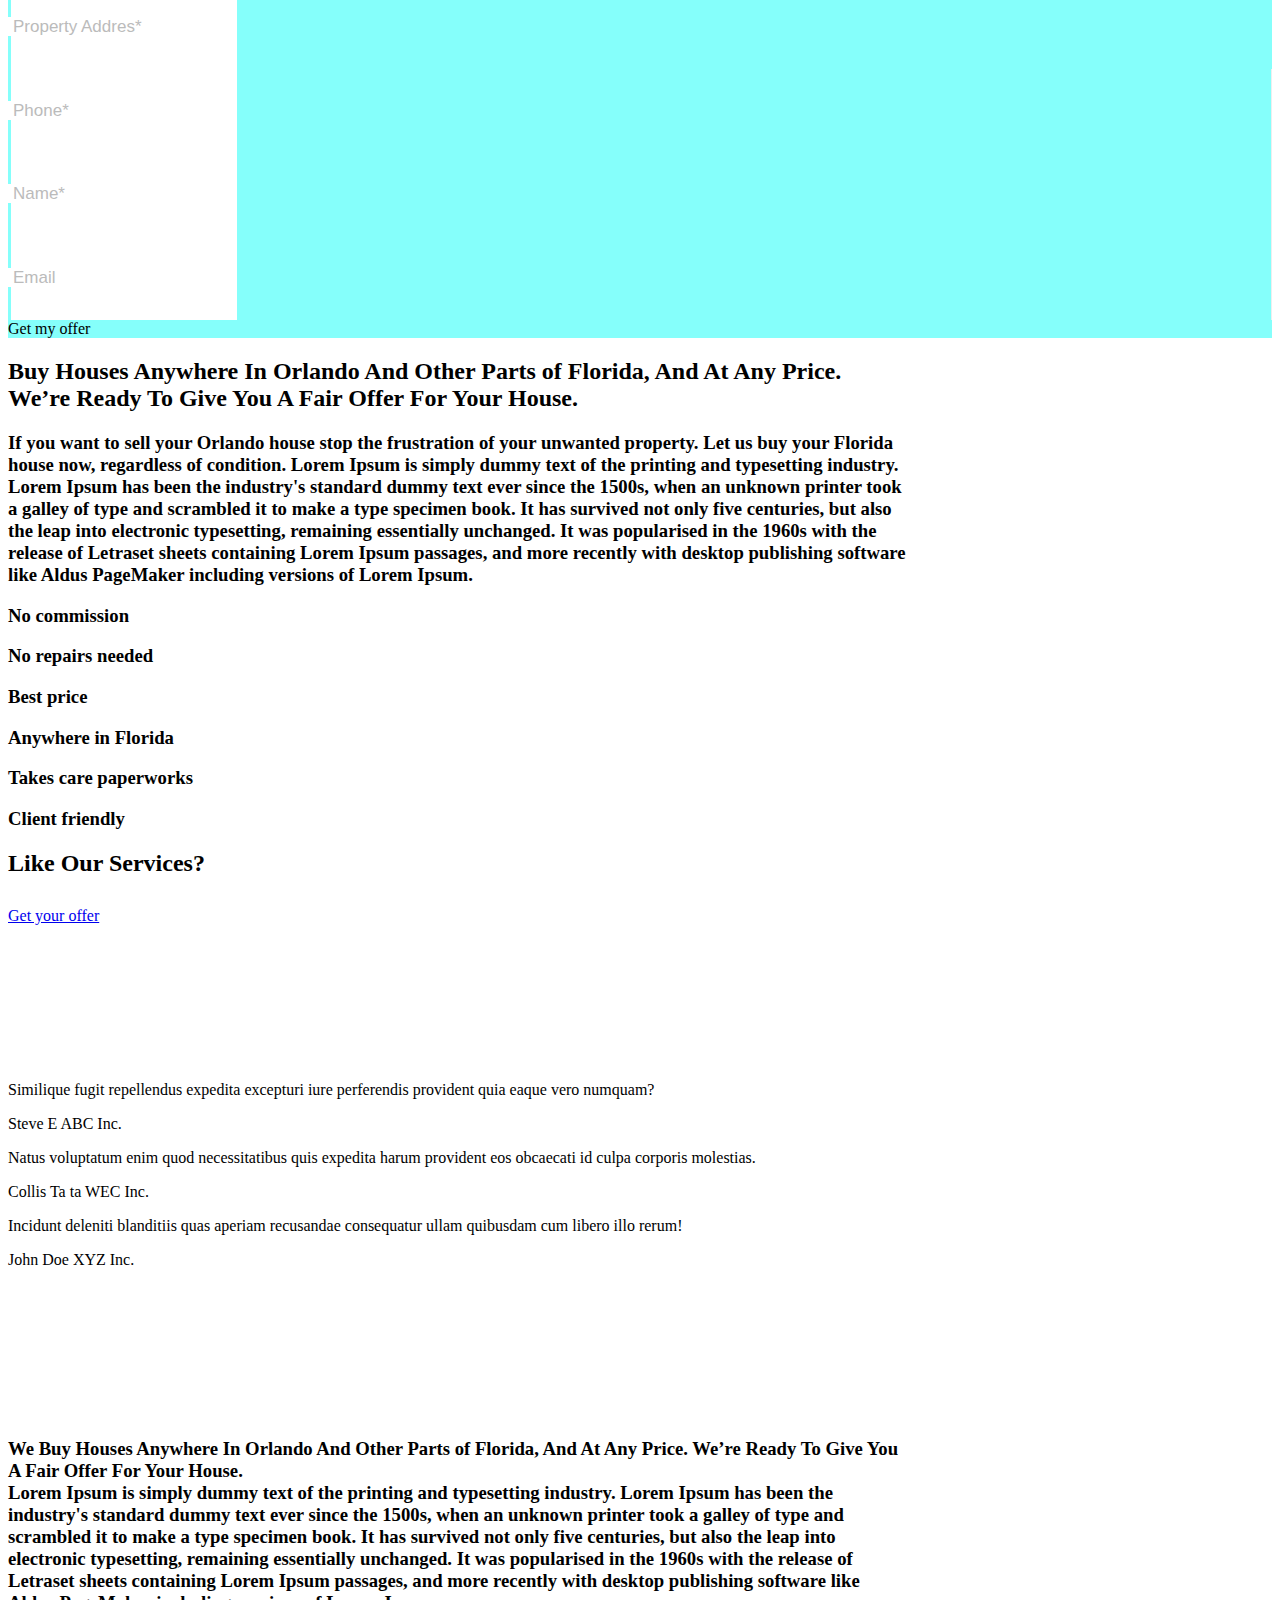
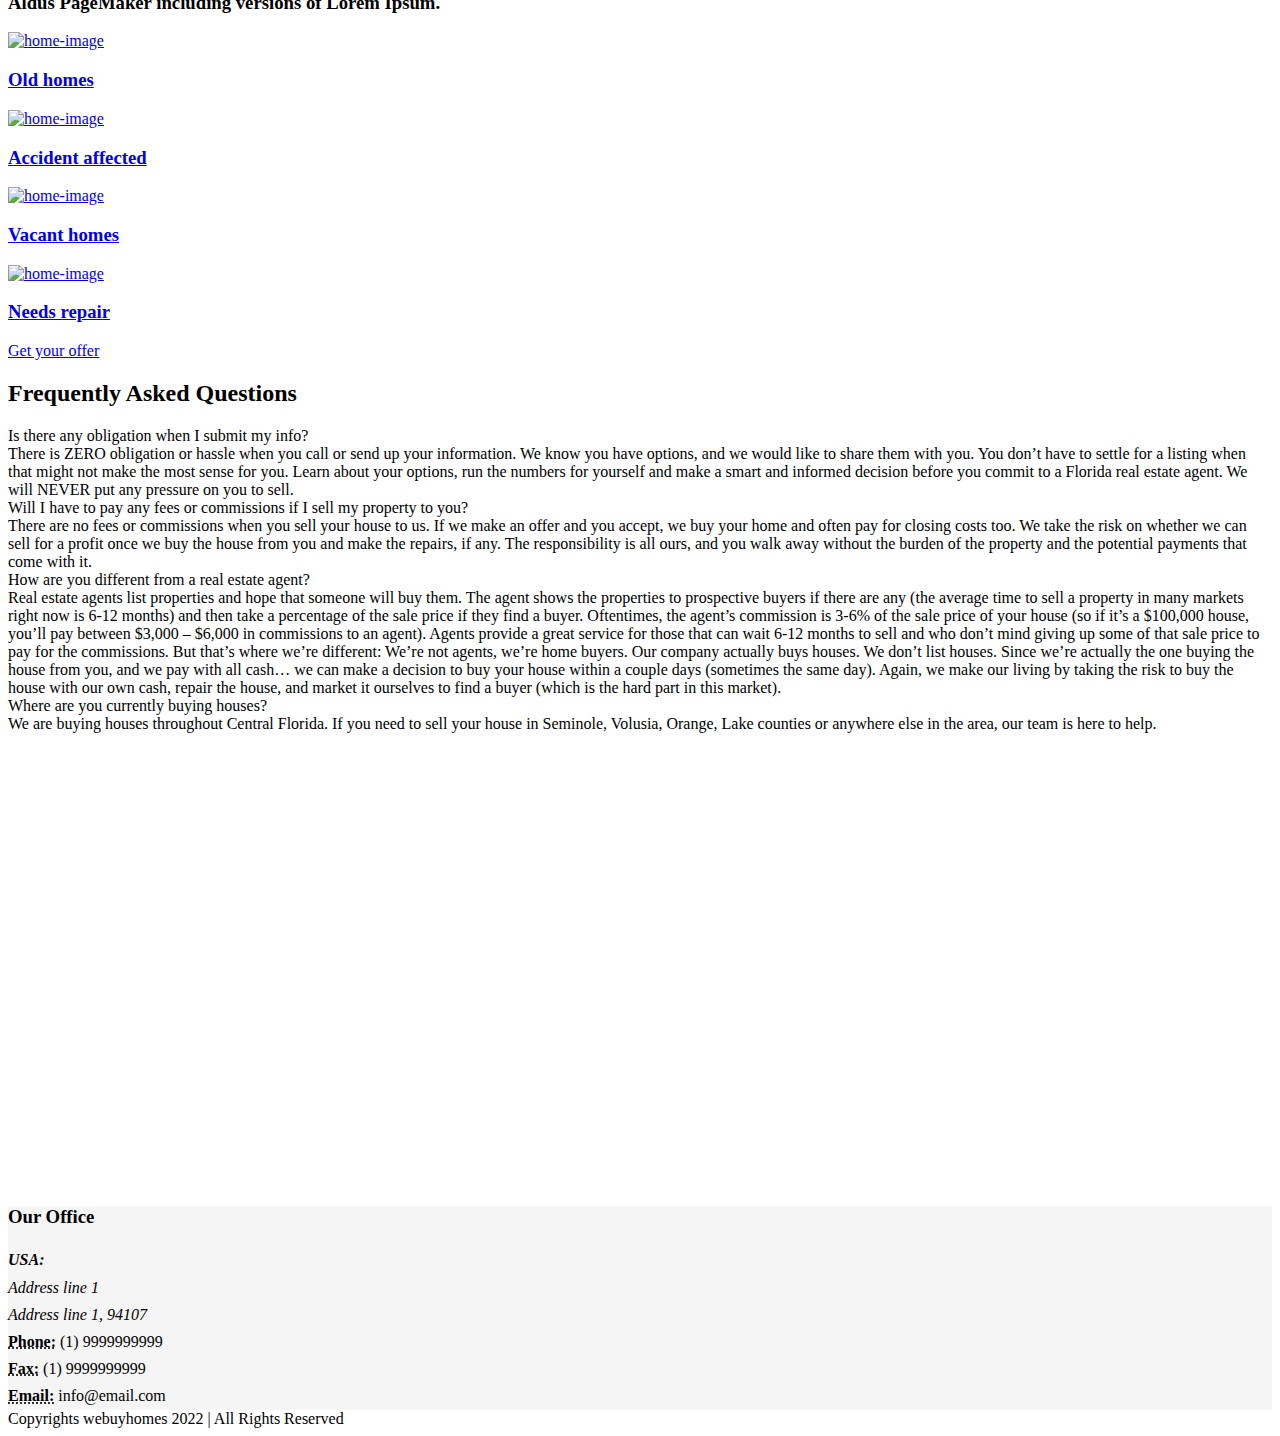
==== commit adc6a709: "Changes" ====
--- a/index.html
+++ b/index.html
@@ -129,12 +129,12 @@
 											<input type="text" name="location" class="form-control" value="" placeholder="Property Addres*">
 										</div>
 									</div>
-									<div class="row ms-md-0  mb-0 location-search align-items-center bg-white " style="margin-top: -2px;">
+									<div class="row ms-md-0  mb-0 location-search align-items-center bg-white ">
 										<div id="phoneblock" class="input-group align-items-center input-group-lg col-md">
 											<i class="input-group-text icon-phone"></i>
-											<input type="text" name="phone" class="form-control" value="" placeholder="Phone*">
-										</div>
-										<div id="nameblock" style="margin-left: -2px;" class="input-group align-items-center input-group-lg col-md">
+											<input type="text" oninput="this.value = this.value.replace(/[^0-9.]/g, '').replace(/(\..*?)\..*/g, '$1');" name="phone" class="form-control" value="" placeholder="Phone*">
+										</div>
+										<div id="nameblock"  class="input-group align-items-center input-group-lg col-md">
 											<i class="input-group-text icon-user1"></i>
 											<input type="text" name="name" class="form-control" value="" placeholder="Name*" required>
 										</div>
@@ -163,30 +163,36 @@
 
 function submitform(){
 	let items = [];
-	document.getElementById("contact-form-error-block").style.display = 'none';
+	// document.getElementById("contact-form-error-block").style.display = 'none';
 	document.getElementById("nameblock").style.border = 'none';
 	document.getElementById("phoneblock").style.border = 'none';
 	document.getElementById("locationblock").style.border = 'none';
+	document.getElementById("nameblock").getElementsByClassName("input-group-text")[0].style.color = 'black';
+	document.getElementById("phoneblock").getElementsByClassName("input-group-text")[0].style.color = 'black';
+	document.getElementById("locationblock").getElementsByClassName("input-group-text")[0].style.color = 'black';
 	if( document.contactForm.name.value == "" ) {
             items.push('Name');
 			document.getElementById("nameblock").style.border = '2px solid red';
+			document.getElementById("nameblock").getElementsByClassName("input-group-text")[0].style.color = 'red';
          }
 	if( document.contactForm.phone.value == "" ) {
 			items.push('Phone number');
 			document.getElementById("phoneblock").style.border = '2px solid red';
+			document.getElementById("phoneblock").getElementsByClassName("input-group-text")[0].style.color = 'red';
          }
 	if( document.contactForm.location.value == "" ) {
 			items.push('Address');
 			document.getElementById("locationblock").style.border = '2px solid red';
+			document.getElementById("locationblock").getElementsByClassName("input-group-text")[0].style.color = 'red';
          }
 	if(items.length>0){
-		document.getElementById("contact-form-error-block").style.display = 'block';
-		if(items.length==1){
-			document.getElementById("error-text").innerHTML = `${items[0]} is mandatory`;
-		}else{
-			var erroritems = items.slice(0, -1).join(', ')+' and '+items.slice(-1);
-			document.getElementById("error-text").innerHTML = `${erroritems} are mandatory`;
-		}
+		// document.getElementById("contact-form-error-block").style.display = 'block';
+		// if(items.length==1){
+		// 	document.getElementById("error-text").innerHTML = `${items[0]} is mandatory`;
+		// }else{
+		// 	var erroritems = items.slice(0, -1).join(', ')+' and '+items.slice(-1);
+		// 	document.getElementById("error-text").innerHTML = `${erroritems} are mandatory`;
+		// }
 		return false;
 	}else{
 		document.getElementById("contact-form-success-block").style.display = 'block';
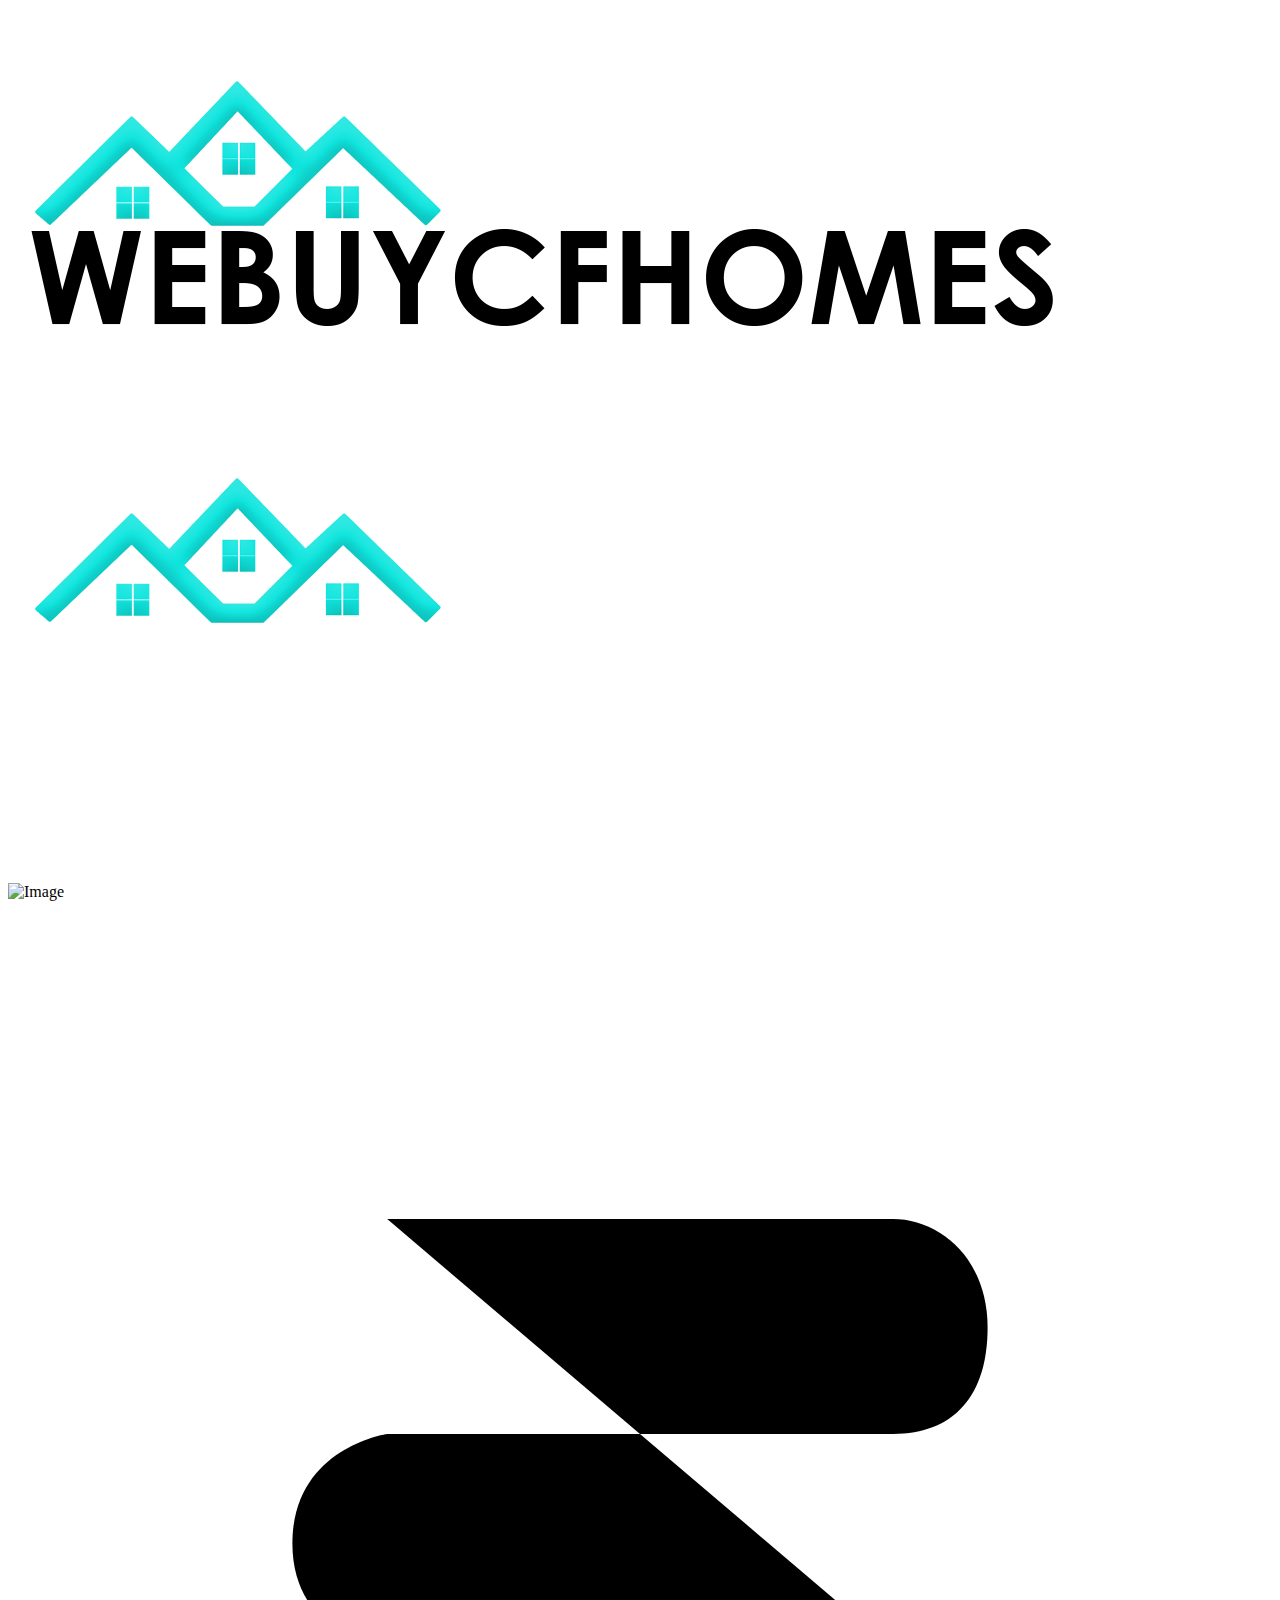
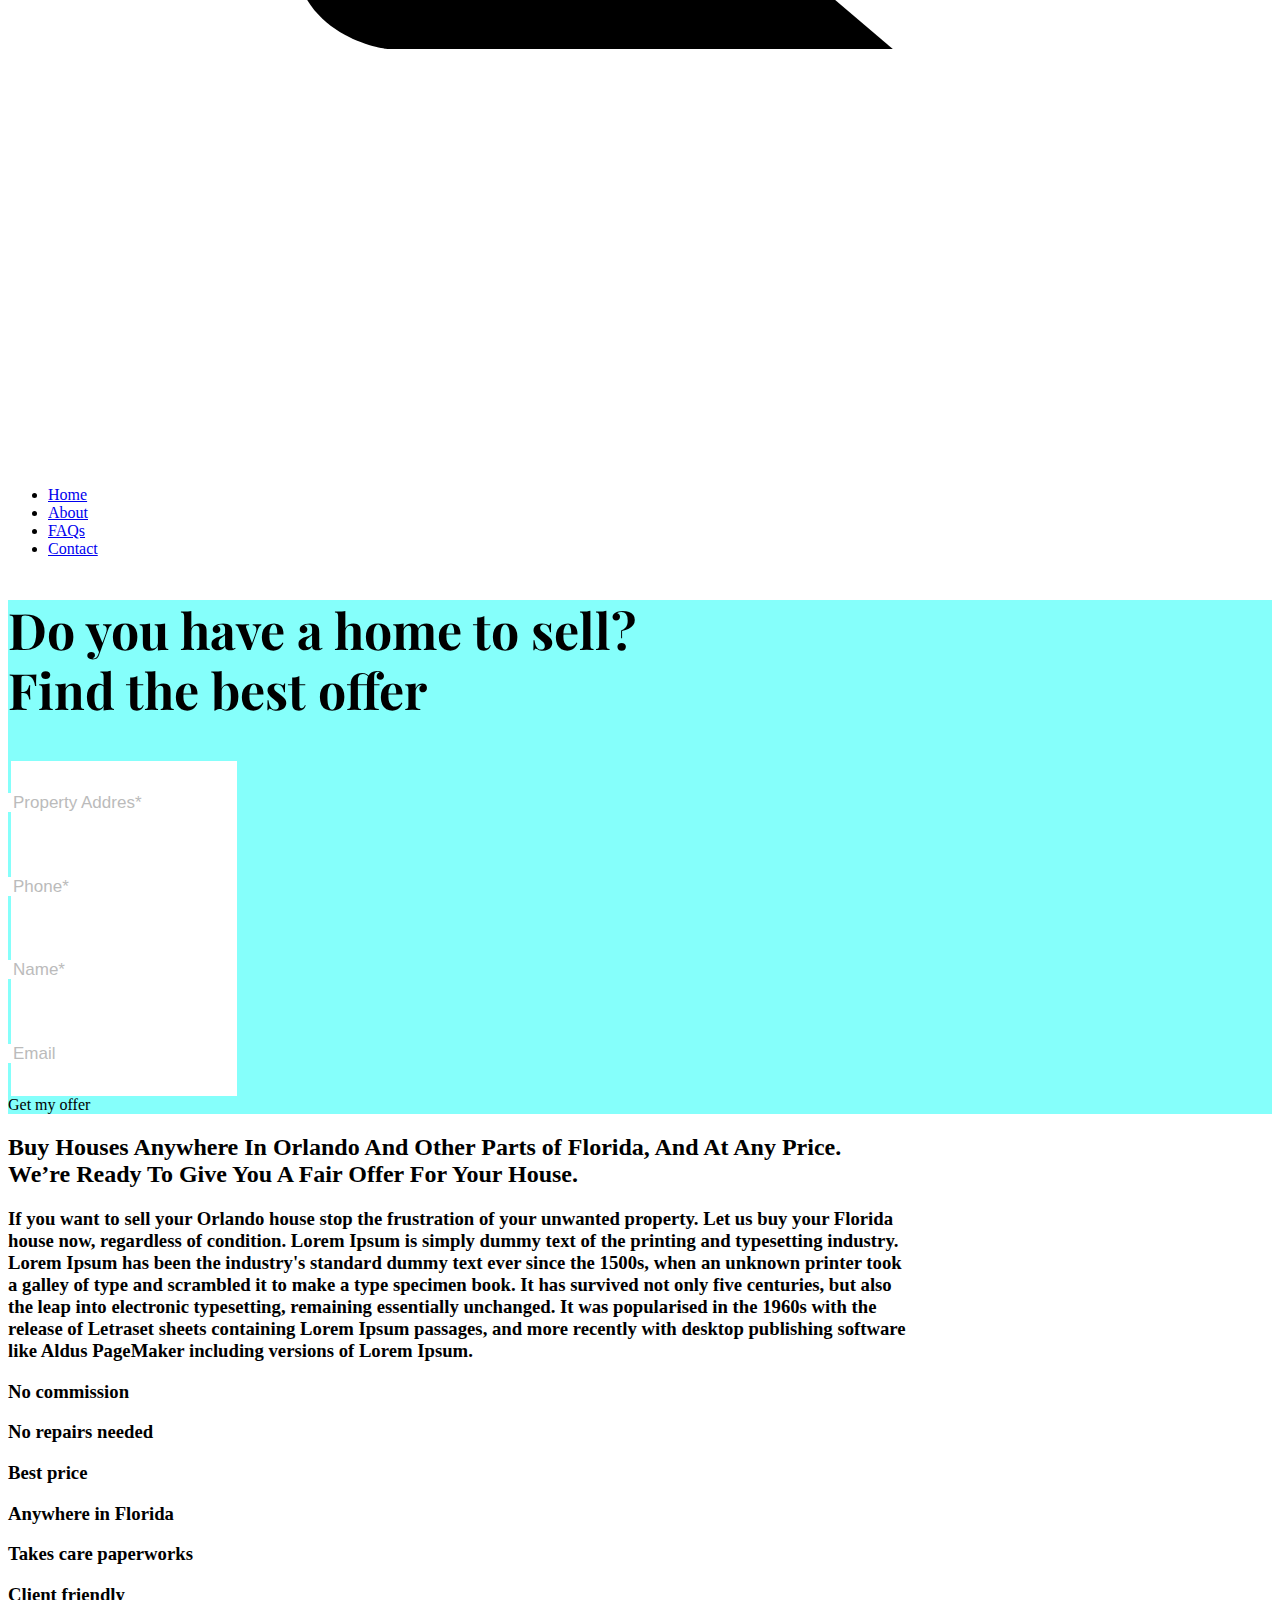
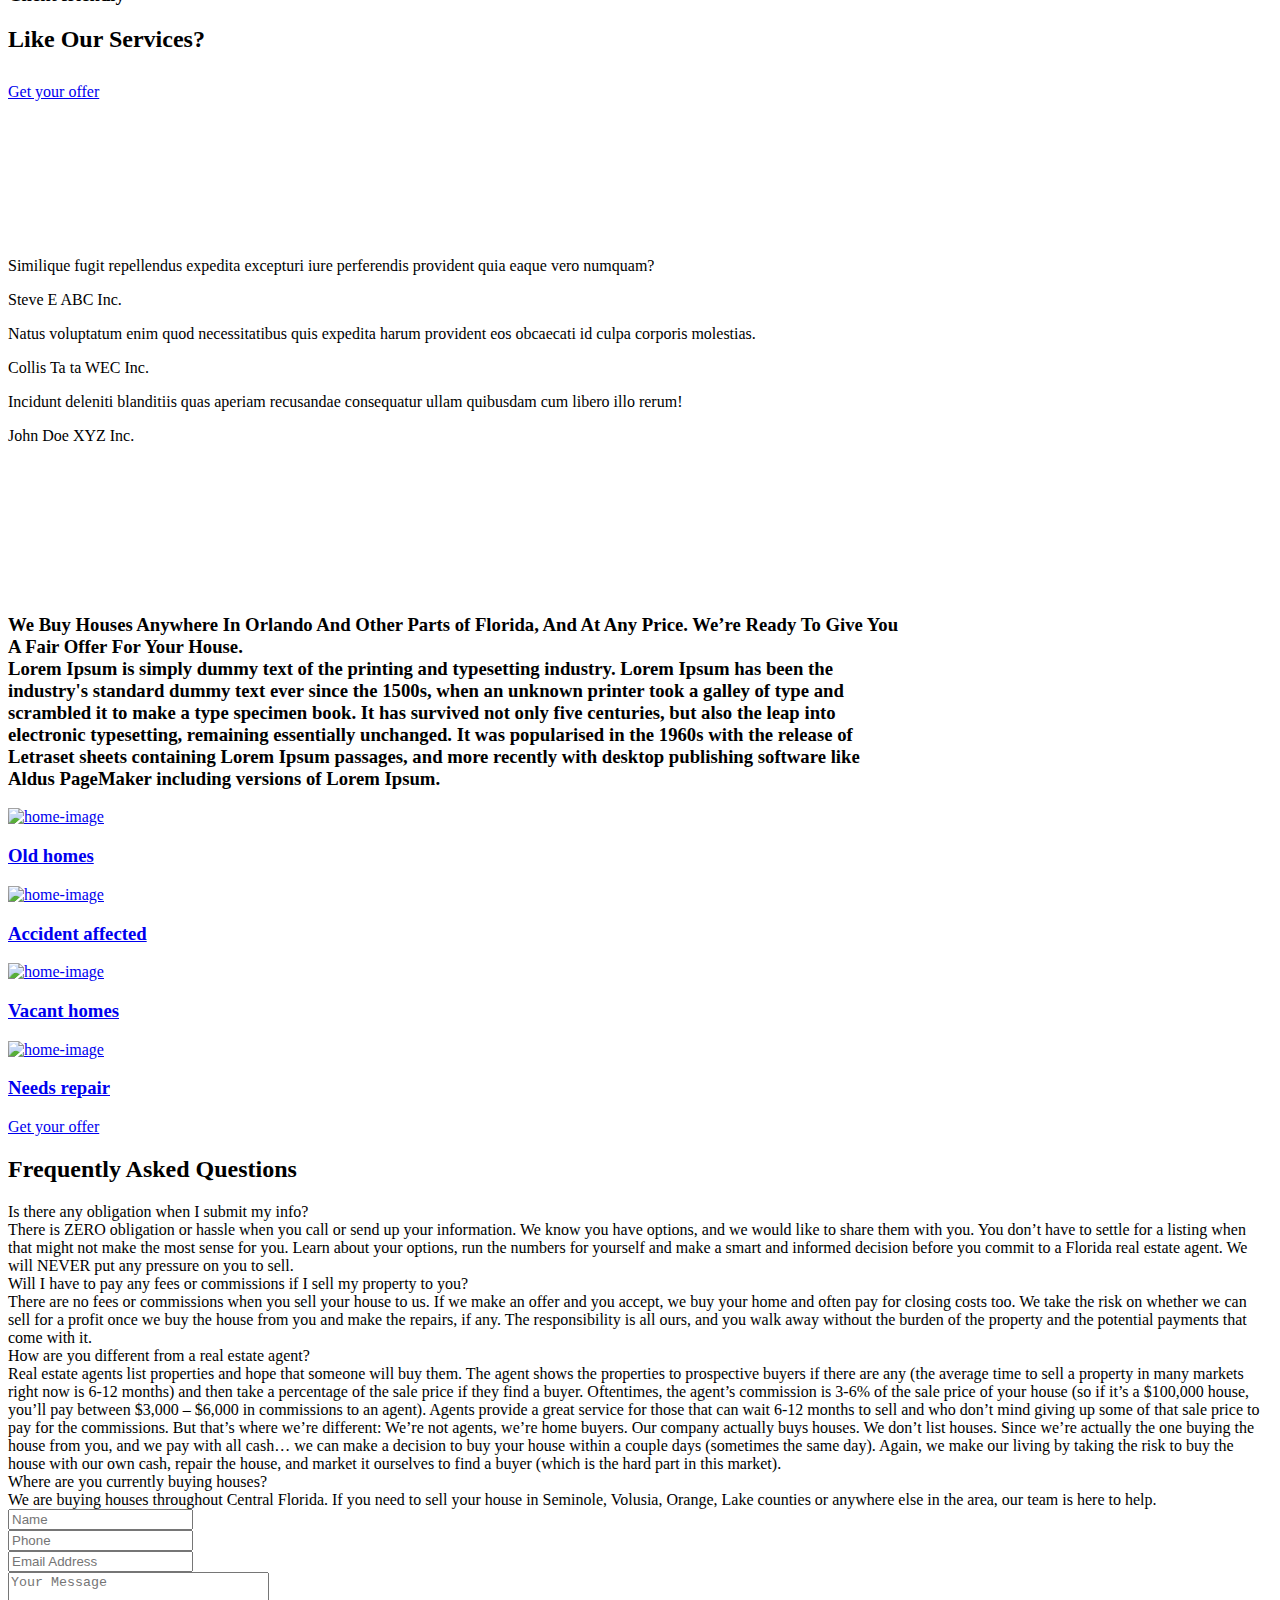
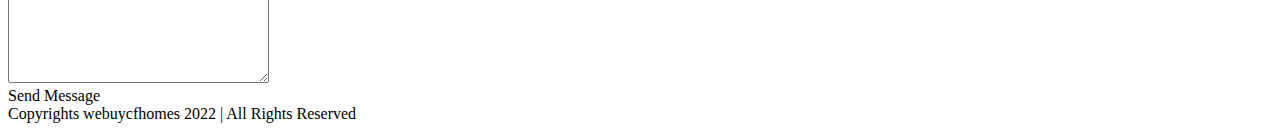
==== commit f11ac875: "chnages" ====
--- a/index.html
+++ b/index.html
@@ -1,568 +1,956 @@
 <!DOCTYPE html>
 <html dir="ltr" lang="en-US">
-<head>
-
-	<meta http-equiv="content-type" content="text/html; charset=utf-8" />
-	<meta name="author" content="SemiColonWeb" />
-
-	<!-- Stylesheets
+  <head>
+    <meta http-equiv="content-type" content="text/html; charset=utf-8" />
+    <meta
+      name="description"
+      content="We buy Houses Anywhere In Florida, And At Any Price. We’re Ready To Give You A Fair Offer For Your House."
+    />
+    <meta name="keywords" content="house, sale, house, plot" />
+    <meta name="author" content="amalSasikumar" />
+
+    <!-- Stylesheets
 	============================================= -->
-	<link href="https://fonts.googleapis.com/css?family=Source+Sans+Pro:300,400,600,700|Roboto:300,400,500,700|Playfair+Display:400,700" rel="stylesheet" type="text/css" />
-	<link rel="stylesheet" href="css/bootstrap.css" type="text/css" />
-	<link rel="stylesheet" href="css/style.css" type="text/css" />
-
-	<!-- One Page Module Specific Stylesheet -->
-	<link rel="stylesheet" href="one-page/onepage.css" type="text/css" />
-	<!-- / -->
-
-	<link rel="stylesheet" href="css/dark.css" type="text/css" />
-	<link rel="stylesheet" href="css/font-icons.css" type="text/css" />
-	<link rel="stylesheet" href="one-page/css/et-line.css" type="text/css" />
-	<link rel="stylesheet" href="css/animate.css" type="text/css" />
-	<link rel="stylesheet" href="css/magnific-popup.css" type="text/css" />
-
-	<link rel="stylesheet" href="one-page/css/fonts.css" type="text/css" />
-
-	<link rel="stylesheet" href="css/custom.css" type="text/css" />
-	<meta name="viewport" content="width=device-width, initial-scale=1" />
-
-
-	<!-- Document Title
+    <link
+      href="https://fonts.googleapis.com/css?family=Source+Sans+Pro:300,400,600,700|Roboto:300,400,500,700|Playfair+Display:400,700"
+      rel="stylesheet"
+      type="text/css"
+    />
+    <link rel="stylesheet" href="css/bootstrap.css" type="text/css" />
+    <link rel="stylesheet" href="css/style.css" type="text/css" />
+
+    <!-- One Page Module Specific Stylesheet -->
+    <link rel="stylesheet" href="one-page/onepage.css" type="text/css" />
+    <!-- / -->
+
+    <link rel="stylesheet" href="css/dark.css" type="text/css" />
+    <link rel="stylesheet" href="css/font-icons.css" type="text/css" />
+    <link rel="stylesheet" href="one-page/css/et-line.css" type="text/css" />
+    <link rel="stylesheet" href="css/animate.css" type="text/css" />
+    <link rel="stylesheet" href="css/magnific-popup.css" type="text/css" />
+    <link rel="stylesheet" href="one-page/css/fonts.css" type="text/css" />
+    <link rel="stylesheet" href="css/custom.css" type="text/css" />
+    <meta name="viewport" content="width=device-width, initial-scale=1" />
+
+    <!-- Document Title
 	============================================= -->
-	<title>webuyhomes</title>
-
-	<style>
-
-		.location-search input,
-		.location-search .input-group-text {
-			background-color: #FFF;
-			border: 0;
-			font-size: 17px !important;
-			padding-right: 3px !important;
-		}
-
-		.location-search .input-group { border-right: 1px solid #EEE; }
-		.location-search .input-group:last-child { border-right: none ; }
-
-		.location-search .input-group-lg > .form-control:not(textarea),
-		.location-search .input-group-lg > .custom-select,
-		.location-search .button { height: calc(3.75em + 1rem + 2px); }
-
-		.slider-element,
-		.location-search .button { background-color: #85fffb; }
-
-		.location-search input::-moz-placeholder { color: #BBB; }
-		.location-search input:-ms-input-placeholder { color: #BBB; }
-		.location-search input::-webkit-input-placeholder { color: #BBB; }
-
-	</style>
-
-</head>
-
-<body class="stretched">
-
-	<!-- Document Wrapper
+    <title>webuycfhomes</title>
+    <link rel="icon" type="image/x-icon" href="assets/favicon.png" />
+
+    <style>
+      .location-search input,
+      .location-search .input-group-text {
+        background-color: #fff;
+        border: 0;
+        font-size: 17px !important;
+        padding-right: 3px !important;
+      }
+
+      .location-search .input-group-lg > .form-control:not(textarea),
+      .location-search .input-group-lg > .custom-select,
+      .location-search .button {
+        height: calc(3.75em + 1rem + 2px);
+      }
+
+      .slider-element,
+      .location-search .button {
+        background-color: #85fffb;
+      }
+
+      .location-search input::-moz-placeholder {
+        color: #bbb;
+      }
+      .location-search input:-ms-input-placeholder {
+        color: #bbb;
+      }
+      .location-search input::-webkit-input-placeholder {
+        color: #bbb;
+      }
+    </style>
+  </head>
+
+  <body class="stretched">
+    <!-- Document Wrapper
 	============================================= -->
-	<div id="wrapper" class="clearfix">
-
-		<!-- Header
+    <div id="wrapper" class="clearfix">
+      <!-- Header
 		============================================= -->
-		<header id="header" class="full-header transparent-header border-full-header dark header-size-custom" data-sticky-shrink="false" data-sticky-class="not-dark" data-sticky-offset="full" data-sticky-offset-negative="300">
-			<div id="header-wrap">
-				<div class="container">
-					<div class="header-row">
-
-						<!-- Logo
+      <header
+        id="header"
+        class="full-header transparent-header border-full-header dark header-size-custom"
+        data-sticky-shrink="false"
+        data-sticky-class="not-dark"
+        data-sticky-offset="full"
+        data-sticky-offset-negative="300"
+      >
+        <div id="header-wrap">
+          <div class="container">
+            <div class="header-row">
+              <!-- Logo
 						============================================= -->
-						<div id="logo">
-							<a href="index.html" class="standard-logo" data-dark-logo="./assets/logo1.png"><img src="./assets/logo2.png" alt="Logo"></a>
-							<a href="index.html" class="retina-logo" data-dark-logo="./assets/logo1.png"><img src="./assets/logo1.png" alt="Logo"></a>
-						</div><!-- #logo end -->
-
-						<div id="primary-menu-trigger">
-							<svg class="svg-trigger" viewBox="0 0 100 100"><path d="m 30,33 h 40 c 3.722839,0 7.5,3.126468 7.5,8.578427 0,5.451959 -2.727029,8.421573 -7.5,8.421573 h -20"></path><path d="m 30,50 h 40"></path><path d="m 70,67 h -40 c 0,0 -7.5,-0.802118 -7.5,-8.365747 0,-7.563629 7.5,-8.634253 7.5,-8.634253 h 20"></path></svg>
-						</div>
-
-						<!-- Primary Navigation
+              <div id="logo">
+                <a
+                  href="index.html"
+                  class="standard-logo"
+                  data-dark-logo="./assets/logo1.png"
+                  ><img src="./assets/logo2.png" alt="Logo"
+                /></a>
+                <a
+                  href="index.html"
+                  class="retina-logo"
+                  data-dark-logo="./assets/logo1.png"
+                  ><img src="./assets/logo1.png" alt="Logo"
+                /></a>
+              </div>
+              <!-- #logo end -->
+
+              <div id="primary-menu-trigger">
+                <svg class="svg-trigger" viewBox="0 0 100 100">
+                  <path
+                    d="m 30,33 h 40 c 3.722839,0 7.5,3.126468 7.5,8.578427 0,5.451959 -2.727029,8.421573 -7.5,8.421573 h -20"
+                  ></path>
+                  <path d="m 30,50 h 40"></path>
+                  <path
+                    d="m 70,67 h -40 c 0,0 -7.5,-0.802118 -7.5,-8.365747 0,-7.563629 7.5,-8.634253 7.5,-8.634253 h 20"
+                  ></path>
+                </svg>
+              </div>
+
+              <!-- Primary Navigation
 						============================================= -->
-						<nav class="primary-menu">
-
-							<ul class="one-page-menu menu-container" data-easing="easeInOutExpo" data-speed="1250" data-offset="65">
-								<li class="menu-item">
-									<a href="#" class="menu-link" data-href="#wrapper"><div>Home</div></a>
-								</li>
-								<li class="menu-item">
-									<a href="#" class="menu-link" data-href="#section-about"><div>About</div></a>
-								</li>
-								<li class="menu-item">
-									<a href="#" class="menu-link" data-href="#section-faq"><div>FAQs</div></a>
-								</li>
-								<li class="menu-item">
-									<a href="#" class="menu-link" data-href="#section-contact"><div>Contact</div></a>
-								</li>
-							</ul>
-
-						</nav><!-- #primary-menu end -->
-
-					</div>
-				</div>
-			</div>
-			<div class="header-wrap-clone"></div>
-		</header><!-- #header end -->
-
-		<!-- Slider
+              <nav class="primary-menu">
+                <ul
+                  class="one-page-menu menu-container"
+                  data-easing="easeInOutExpo"
+                  data-speed="1250"
+                  data-offset="65"
+                >
+                  <li class="menu-item">
+                    <a href="#" class="menu-link" data-href="#wrapper"
+                      ><div>Home</div></a
+                    >
+                  </li>
+                  <li class="menu-item">
+                    <a href="#" class="menu-link" data-href="#section-about"
+                      ><div>About</div></a
+                    >
+                  </li>
+                  <li class="menu-item">
+                    <a href="#" class="menu-link" data-href="#section-faq"
+                      ><div>FAQs</div></a
+                    >
+                  </li>
+                  <li class="menu-item">
+                    <a href="#" class="menu-link" data-href="#section-contact"
+                      ><div>Contact</div></a
+                    >
+                  </li>
+                </ul>
+              </nav>
+              <!-- #primary-menu end -->
+            </div>
+          </div>
+        </div>
+        <div class="header-wrap-clone"></div>
+      </header>
+      <!-- #header end -->
+
+      <!-- Slider
 		============================================= -->
-		<section id="slider" class="slider-element min-vh-100 include-header">
-			<div class="slider-inner" style="background-image: url('./assets/bg2.jpg')">
-				<div class="vertical-middle">
-					<div class="container">
-
-						<div class="row align-items-center justify-content-start text-start h-100">
-							<div class="col-md-11">
-								<div class="emphasis-title dark bottommargin">
-									<h2 data-animate="fadeInUp faster" class="mb-0" style="font-size: 50px; font-weight: 700; font-family: 'Playfair Display', serif !important; line-height: 1.2">Do you have a home to sell?<br>Find the best offer</h2>
-								</div>
-								<form name="contactForm" id= "contactForm" action="search.html" class="shadow h-shadow-lg" method="get" data-animate="fadeInUp faster" data-delay="300">
-									<div class="row ms-md-0 mb-0 location-search align-items-center bg-white ">
-										<div id="locationblock" class="input-group align-items-center input-group-lg col-md">
-											<i class="input-group-text icon-line-location"></i>
-											<input type="text" name="location" class="form-control" value="" placeholder="Property Addres*">
-										</div>
-									</div>
-									<div class="row ms-md-0  mb-0 location-search align-items-center bg-white ">
-										<div id="phoneblock" class="input-group align-items-center input-group-lg col-md">
-											<i class="input-group-text icon-phone"></i>
-											<input type="text" oninput="this.value = this.value.replace(/[^0-9.]/g, '').replace(/(\..*?)\..*/g, '$1');" name="phone" class="form-control" value="" placeholder="Phone*">
-										</div>
-										<div id="nameblock"  class="input-group align-items-center input-group-lg col-md">
-											<i class="input-group-text icon-user1"></i>
-											<input type="text" name="name" class="form-control" value="" placeholder="Name*" required>
-										</div>
-										<div class="input-group align-items-center input-group-lg col-md">
-											<i class="input-group-text icon-email"></i>
-											<input type="text" name="email" class="form-control" value="" placeholder="Email">
-										</div>
-
-										<div class="col-md-auto p-1">
-											<a onclick="submitform()" class="button button-large button-light text-dark m-0 d-flex align-items-center justify-content-center px-5 h-op-09">Get my offer</a>
-										</div>
-									</div>
-									<div class="row ms-md-0" id="contact-form-error-block">
-										<div class="contact-form-error"><p class="error-text" id="error-text"></p></div>
-									</div>
-									<div class="row ms-md-0" id="contact-form-success-block">
-										<div class="contact-form-success"><p class="success-text">We received your interest. Our executive will contact you shortly.</p></div>
-									</div>
-								</form>
-							</div>
-						</div>
-
-					</div>
-				</div>
-<script>
-
-function submitform(){
-	let items = [];
-	// document.getElementById("contact-form-error-block").style.display = 'none';
-	document.getElementById("nameblock").style.border = 'none';
-	document.getElementById("phoneblock").style.border = 'none';
-	document.getElementById("locationblock").style.border = 'none';
-	document.getElementById("nameblock").getElementsByClassName("input-group-text")[0].style.color = 'black';
-	document.getElementById("phoneblock").getElementsByClassName("input-group-text")[0].style.color = 'black';
-	document.getElementById("locationblock").getElementsByClassName("input-group-text")[0].style.color = 'black';
-	if( document.contactForm.name.value == "" ) {
-            items.push('Name');
-			document.getElementById("nameblock").style.border = '2px solid red';
-			document.getElementById("nameblock").getElementsByClassName("input-group-text")[0].style.color = 'red';
-         }
-	if( document.contactForm.phone.value == "" ) {
-			items.push('Phone number');
-			document.getElementById("phoneblock").style.border = '2px solid red';
-			document.getElementById("phoneblock").getElementsByClassName("input-group-text")[0].style.color = 'red';
-         }
-	if( document.contactForm.location.value == "" ) {
-			items.push('Address');
-			document.getElementById("locationblock").style.border = '2px solid red';
-			document.getElementById("locationblock").getElementsByClassName("input-group-text")[0].style.color = 'red';
-         }
-	if(items.length>0){
-		// document.getElementById("contact-form-error-block").style.display = 'block';
-		// if(items.length==1){
-		// 	document.getElementById("error-text").innerHTML = `${items[0]} is mandatory`;
-		// }else{
-		// 	var erroritems = items.slice(0, -1).join(', ')+' and '+items.slice(-1);
-		// 	document.getElementById("error-text").innerHTML = `${erroritems} are mandatory`;
-		// }
-		return false;
-	}else{
-		document.getElementById("contact-form-success-block").style.display = 'block';
-		document.getElementById("contactForm").reset();
-		setTimeout(function() {
-			document.getElementById("contact-form-success-block").style.display = 'none';
-			}, 3000);
-	}	
-
-
-}
-</script>
-				<img src="./assets/hero.svg" alt="Image" style="position: absolute; bottom: -1px;">
-			</div>
-		</section><!-- #slider end -->
-
-		<!-- Content
+      <section id="slider" class="slider-element min-vh-100 include-header">
+        <div
+          class="slider-inner"
+          style="background-image: url('./assets/bg2.jpg')"
+        >
+          <div class="vertical-middle">
+            <div class="container">
+              <div
+                class="row align-items-center justify-content-start text-start h-100"
+              >
+                <div class="col-md-11">
+                  <div class="emphasis-title dark bottommargin">
+                    <h2
+                      data-animate="fadeInUp faster"
+                      class="mb-0"
+                      style="
+                        font-size: 50px;
+                        font-weight: 700;
+                        font-family: 'Playfair Display', serif !important;
+                        line-height: 1.2;
+                      "
+                    >
+                      Do you have a home to sell?<br />Find the best offer
+                    </h2>
+                  </div>
+                  <form
+                    name="contactForm"
+                    id="contactForm"
+                    action="search.html"
+                    class="shadow h-shadow-lg"
+                    method="get"
+                    data-animate="fadeInUp faster"
+                    data-delay="300"
+                  >
+                    <div
+                      class="row ms-md-0 mb-0 location-search align-items-center bg-white"
+                    >
+                      <div
+                        id="locationblock"
+                        class="input-group align-items-center input-group-lg col-md"
+                      >
+                        <i class="input-group-text icon-line-location"></i>
+                        <input
+                          type="text"
+                          id="location"
+                          name="location"
+                          class="form-control"
+                          value=""
+                          placeholder="Property Addres*"
+                        />
+                      </div>
+                    </div>
+                    <div
+                      class="row ms-md-0 mb-0 location-search align-items-center bg-white"
+                    >
+                      <div
+                        id="phoneblock"
+                        class="input-group align-items-center input-group-lg col-md"
+                      >
+                        <i class="input-group-text icon-phone"></i>
+                        <input
+                          type="text"
+                          oninput="this.value = this.value.replace(/[^0-9.]/g, '').replace(/(\..*?)\..*/g, '$1');"
+                          name="phone"
+                          id="phone"
+                          class="form-control"
+                          value=""
+                          placeholder="Phone*"
+                        />
+                      </div>
+                      <div
+                        id="nameblock"
+                        class="input-group align-items-center input-group-lg col-md"
+                      >
+                        <i class="input-group-text icon-user1"></i>
+                        <input
+                          type="text"
+                          id="name"
+                          name="name"
+                          class="form-control"
+                          value=""
+                          placeholder="Name*"
+                          required
+                        />
+                      </div>
+                      <div
+                        class="input-group align-items-center input-group-lg col-md"
+                      >
+                        <i class="input-group-text icon-email"></i>
+                        <input
+                          type="text"
+                          id="email"
+                          name="email"
+                          class="form-control"
+                          value=""
+                          placeholder="Email"
+                        />
+                      </div>
+
+                      <div class="col-md-auto p-1">
+                        <a
+                          onclick="submitform()"
+                          class="button button-large button-light text-dark m-0 d-flex align-items-center justify-content-center px-5 h-op-09"
+                          >Get my offer</a
+                        >
+                      </div>
+                    </div>
+                    <div class="row ms-md-0" id="contact-form-error-block">
+                      <div class="contact-form-error">
+                        <p class="error-text" id="error-text"></p>
+                      </div>
+                    </div>
+                    <div class="row ms-md-0" id="contact-form-success-block">
+                      <div class="contact-form-success">
+                        <p class="success-text">
+                          We received your interest. Our executive will contact
+                          you shortly.
+                        </p>
+                      </div>
+                    </div>
+                  </form>
+                </div>
+              </div>
+            </div>
+          </div>
+          <script>
+            function submitform() {
+              let items = [];
+              // document.getElementById("contact-form-error-block").style.display = 'none';
+              document.getElementById("nameblock").style.border = "none";
+              document.getElementById("phoneblock").style.border = "none";
+              document.getElementById("locationblock").style.border = "none";
+              document
+                .getElementById("nameblock")
+                .getElementsByClassName("input-group-text")[0].style.color =
+                "black";
+              document
+                .getElementById("phoneblock")
+                .getElementsByClassName("input-group-text")[0].style.color =
+                "black";
+              document
+                .getElementById("locationblock")
+                .getElementsByClassName("input-group-text")[0].style.color =
+                "black";
+              if (document.contactForm.name.value == "") {
+                items.push("Name");
+                document.getElementById("nameblock").style.border =
+                  "2px solid red";
+                document
+                  .getElementById("nameblock")
+                  .getElementsByClassName("input-group-text")[0].style.color =
+                  "red";
+              }
+              if (document.contactForm.phone.value == "") {
+                items.push("Phone number");
+                document.getElementById("phoneblock").style.border =
+                  "2px solid red";
+                document
+                  .getElementById("phoneblock")
+                  .getElementsByClassName("input-group-text")[0].style.color =
+                  "red";
+              }
+              if (document.contactForm.location.value == "") {
+                items.push("Address");
+                document.getElementById("locationblock").style.border =
+                  "2px solid red";
+                document
+                  .getElementById("locationblock")
+                  .getElementsByClassName("input-group-text")[0].style.color =
+                  "red";
+              }
+              if (items.length > 0) {
+                // document.getElementById("contact-form-error-block").style.display = 'block';
+                // if(items.length==1){
+                // 	document.getElementById("error-text").innerHTML = `${items[0]} is mandatory`;
+                // }else{
+                // 	var erroritems = items.slice(0, -1).join(', ')+' and '+items.slice(-1);
+                // 	document.getElementById("error-text").innerHTML = `${erroritems} are mandatory`;
+                // }
+                return false;
+              } else {
+                var formValues = new FormData(document.forms.contactForm);
+                console.log(formValues.get("name")); // form data is available in formValues for API call
+                document.getElementById(
+                  "contact-form-success-block"
+                ).style.display = "block";
+                document.getElementById("contactForm").reset();
+                setTimeout(function () {
+                  document.getElementById(
+                    "contact-form-success-block"
+                  ).style.display = "none";
+                }, 3000);
+              }
+            }
+          </script>
+          <img
+            src="./assets/hero.svg"
+            alt="Image"
+            style="position: absolute; bottom: -1px"
+          />
+        </div>
+      </section>
+      <!-- #slider end -->
+
+      <!-- Content
 		============================================= -->
-		<section id="content">
-			<div class="content-wrap py-0">
-
-				<div id="section-about" class="page-section pt-0">
-
-					<div class="section m-0">
-						<div class="container clearfix">
-							<div class="mx-auto center" style="max-width: 900px;">
-								<h2 class="mb-0 ls1 mb-4">Buy Houses Anywhere In Orlando And Other Parts of Florida, And At Any Price. We’re Ready To Give You A Fair Offer For Your House.</h2>
-									<h3 class="mb-0 fw-light ls1">If you want to sell your Orlando house stop the frustration of your unwanted property. Let us buy your Florida house now, regardless of condition.
-										Lorem Ipsum is simply dummy text of the printing and typesetting industry. Lorem Ipsum has been the industry's standard dummy text ever since the 1500s, when an unknown printer took a galley of type and scrambled it to make a type specimen book.
-										 It has survived not only five centuries, but also the leap into electronic typesetting, remaining essentially unchanged.
-										It was popularised in the 1960s with the release of Letraset sheets containing Lorem Ipsum passages, and more recently with desktop publishing software like Aldus PageMaker including versions of Lorem Ipsum.
-									</h3>
-							</div>
-						</div>
-					</div>
-
-					<div class="row align-items-stretch">
-
-						<div class="col-lg-4 d-none d-md-block" style="background: url('assets/home-1.jpg') center center no-repeat; background-size: cover;"></div>
-						<div class="col-lg-8">
-							<div class="row align-items-stretch grid-border clearfix">
-								<div class="col-lg-4 col-md-6 col-padding">
-									<div class="feature-box fbox-center fbox-dark fbox-plain">
-										<div class="fbox-icon">
-											<a href="#"><i class="icon-et-wallet op-gradient-icon"></i></a>
-										</div>
-										<div class="fbox-content fbox-content-sm">
-											<h3>No commission</h3>
-										</div>
-									</div>
-								</div>
-								<div class="col-lg-4 col-md-6 col-padding">
-									<div class="feature-box fbox-center fbox-dark fbox-plain">
-										<div class="fbox-icon">
-											<a href="#"><i class="icon-et-tools-2 op-gradient-icon"></i></a>
-										</div>
-										<div class="fbox-content fbox-content-sm">
-											<h3>No repairs needed</h3>
-										</div>
-									</div>
-								</div>
-								<div class="col-lg-4 col-md-6 col-padding">
-									<div class="feature-box fbox-center fbox-dark fbox-plain">
-										<div class="fbox-icon">
-											<a href="#"><i class="icon-et-pricetags op-gradient-icon"></i></a>
-										</div>
-										<div class="fbox-content fbox-content-sm">
-											<h3>Best price</h3>
-										</div>
-									</div>
-								</div>
-								<div class="col-lg-4 col-md-6 col-padding">
-									<div class="feature-box fbox-center fbox-dark fbox-plain">
-										<div class="fbox-icon">
-											<a href="#"><i class="icon-et-map op-gradient-icon"></i></a>
-										</div>
-										<div class="fbox-content fbox-content-sm">
-											<h3>Anywhere in Florida</h3>
-										</div>
-									</div>
-								</div>
-								<div class="col-lg-4 col-md-6 col-padding">
-									<div class="feature-box fbox-center fbox-dark fbox-plain">
-										<div class="fbox-icon">
-											<a href="#"><i class="icon-et-documents op-gradient-icon"></i></a>
-										</div>
-										<div class="fbox-content fbox-content-sm">
-											<h3>Takes care paperworks</h3>
-										</div>
-									</div>
-								</div>
-								<div class="col-lg-4 col-md-6 col-padding">
-									<div class="feature-box fbox-center fbox-dark fbox-plain">
-										<div class="fbox-icon">
-											<a href="#"><i class="icon-et-chat op-gradient-icon"></i></a>
-										</div>
-										<div class="fbox-content fbox-content-sm">
-											<h3>Client friendly</h3>
-										</div>
-									</div>
-								</div>
-							</div>
-						</div>
-
-					</div>
-
-					<div class="section dark m-0">
-						<div class="mx-auto center" style="max-width: 900px;">
-							<h2 class="mb-0 fw-light ls1 text-center">Like Our Services?</h2>
-								<a href="#" data-scrollto="wrapper" data-offset="140" data-easing="easeInOutExpo" data-speed="1250" class="button button-border button-circle button-light button-large my-0" style="margin:10px 0;position: relative; top: 10px;">Get your offer</a>
-						</div>
-					</div>
-
-					<div class="section parallax m-0 dark" style="background-image: url('./assets/bg.jpg'); padding: 150px 0;" data-bottom-top="background-position:0px 0px;" data-top-bottom="background-position:0px -300px;">
-
-						<div class="container clearfix">
-
-							<div class="row justify-content-end">
-								<div class="col-md-7">
-									<div class="fslider testimonial testimonial-full bg-transparent border-0 shadow-none p-0" data-arrows="false">
-										<div class="flexslider">
-											<div class="slider-wrap">
-												<div class="slide">
-													<div class="testi-content">
-														<p>Similique fugit repellendus expedita excepturi iure perferendis provident quia eaque vero numquam?</p>
-														<div class="testi-meta">
-															Steve E
-															<span>ABC Inc.</span>
-														</div>
-													</div>
-												</div>
-												<div class="slide">
-													<div class="testi-content">
-														<p>Natus voluptatum enim quod necessitatibus quis expedita harum provident eos obcaecati id culpa corporis molestias.</p>
-														<div class="testi-meta">
-															Collis Ta ta
-															<span>WEC Inc.</span>
-														</div>
-													</div>
-												</div>
-												<div class="slide">
-													<div class="testi-content">
-														<p>Incidunt deleniti blanditiis quas aperiam recusandae consequatur ullam quibusdam cum libero illo rerum!</p>
-														<div class="testi-meta">
-															John Doe
-															<span>XYZ Inc.</span>
-														</div>
-													</div>
-												</div>
-											</div>
-										</div>
-									</div>
-								</div>
-							</div>
-
-						</div>
-
-					</div>
-
-				</div>
-
-				<div id="section-works" class="mb-5">
-
-					<div class="section m-0">
-						<div class="container clearfix">
-							<div class="mx-auto center" style="max-width: 900px;">
-								<h3 class="mb-0 fw-light ls1">We Buy Houses Anywhere In Orlando And Other Parts of Florida, And At Any Price. We’re Ready To Give You A Fair Offer For Your House.<br>
-									Lorem Ipsum is simply dummy text of the printing and typesetting industry. Lorem Ipsum has been the industry's standard dummy text ever since the 1500s, when an unknown printer took a galley of type and scrambled it to make a type specimen book. It has survived not only five centuries, but also the leap into electronic typesetting, remaining essentially unchanged. It was popularised in the 1960s with the release of Letraset sheets containing Lorem Ipsum passages, and more recently with desktop publishing software like Aldus PageMaker including versions of Lorem Ipsum.</h3>
-							</div>
-						</div>
-					</div>
-
-					<!-- Portfolio Items
+      <section id="content">
+        <div class="content-wrap py-0">
+          <div id="section-about" class="page-section pt-0">
+            <div class="section m-0">
+              <div class="container clearfix">
+                <div class="mx-auto center" style="max-width: 900px">
+                  <h2 class="mb-0 ls1 mb-4">
+                    Buy Houses Anywhere In Orlando And Other Parts of Florida,
+                    And At Any Price. We’re Ready To Give You A Fair Offer For
+                    Your House.
+                  </h2>
+                  <h3 class="mb-0 fw-light ls1">
+                    If you want to sell your Orlando house stop the frustration
+                    of your unwanted property. Let us buy your Florida house
+                    now, regardless of condition. Lorem Ipsum is simply dummy
+                    text of the printing and typesetting industry. Lorem Ipsum
+                    has been the industry's standard dummy text ever since the
+                    1500s, when an unknown printer took a galley of type and
+                    scrambled it to make a type specimen book. It has survived
+                    not only five centuries, but also the leap into electronic
+                    typesetting, remaining essentially unchanged. It was
+                    popularised in the 1960s with the release of Letraset sheets
+                    containing Lorem Ipsum passages, and more recently with
+                    desktop publishing software like Aldus PageMaker including
+                    versions of Lorem Ipsum.
+                  </h3>
+                </div>
+              </div>
+            </div>
+
+            <div class="row align-items-stretch">
+              <div
+                class="col-lg-4 d-none d-md-block"
+                style="
+                  background: url('assets/home-1.jpg') center center no-repeat;
+                  background-size: cover;
+                "
+              ></div>
+              <div class="col-lg-8">
+                <div class="row align-items-stretch grid-border clearfix">
+                  <div class="col-lg-4 col-md-6 col-padding">
+                    <div class="feature-box fbox-center fbox-dark fbox-plain">
+                      <div class="fbox-icon">
+                        <a href="#"
+                          ><i class="icon-et-wallet op-gradient-icon"></i
+                        ></a>
+                      </div>
+                      <div class="fbox-content fbox-content-sm">
+                        <h3>No commission</h3>
+                      </div>
+                    </div>
+                  </div>
+                  <div class="col-lg-4 col-md-6 col-padding">
+                    <div class="feature-box fbox-center fbox-dark fbox-plain">
+                      <div class="fbox-icon">
+                        <a href="#"
+                          ><i class="icon-et-tools-2 op-gradient-icon"></i
+                        ></a>
+                      </div>
+                      <div class="fbox-content fbox-content-sm">
+                        <h3>No repairs needed</h3>
+                      </div>
+                    </div>
+                  </div>
+                  <div class="col-lg-4 col-md-6 col-padding">
+                    <div class="feature-box fbox-center fbox-dark fbox-plain">
+                      <div class="fbox-icon">
+                        <a href="#"
+                          ><i class="icon-et-pricetags op-gradient-icon"></i
+                        ></a>
+                      </div>
+                      <div class="fbox-content fbox-content-sm">
+                        <h3>Best price</h3>
+                      </div>
+                    </div>
+                  </div>
+                  <div class="col-lg-4 col-md-6 col-padding">
+                    <div class="feature-box fbox-center fbox-dark fbox-plain">
+                      <div class="fbox-icon">
+                        <a href="#"
+                          ><i class="icon-et-map op-gradient-icon"></i
+                        ></a>
+                      </div>
+                      <div class="fbox-content fbox-content-sm">
+                        <h3>Anywhere in Florida</h3>
+                      </div>
+                    </div>
+                  </div>
+                  <div class="col-lg-4 col-md-6 col-padding">
+                    <div class="feature-box fbox-center fbox-dark fbox-plain">
+                      <div class="fbox-icon">
+                        <a href="#"
+                          ><i class="icon-et-documents op-gradient-icon"></i
+                        ></a>
+                      </div>
+                      <div class="fbox-content fbox-content-sm">
+                        <h3>Takes care paperworks</h3>
+                      </div>
+                    </div>
+                  </div>
+                  <div class="col-lg-4 col-md-6 col-padding">
+                    <div class="feature-box fbox-center fbox-dark fbox-plain">
+                      <div class="fbox-icon">
+                        <a href="#"
+                          ><i class="icon-et-chat op-gradient-icon"></i
+                        ></a>
+                      </div>
+                      <div class="fbox-content fbox-content-sm">
+                        <h3>Client friendly</h3>
+                      </div>
+                    </div>
+                  </div>
+                </div>
+              </div>
+            </div>
+
+            <div class="section dark m-0">
+              <div class="mx-auto center" style="max-width: 900px">
+                <h2 class="mb-0 fw-light ls1 text-center">
+                  Like Our Services?
+                </h2>
+                <a
+                  href="#"
+                  data-scrollto="wrapper"
+                  data-offset="140"
+                  data-easing="easeInOutExpo"
+                  data-speed="1250"
+                  class="button button-border button-circle button-light button-large my-0"
+                  style="margin: 10px 0; position: relative; top: 10px"
+                  >Get your offer</a
+                >
+              </div>
+            </div>
+
+            <div
+              class="section parallax m-0 dark"
+              style="background-image: url('./assets/bg.jpg'); padding: 150px 0"
+              data-bottom-top="background-position:0px 0px;"
+              data-top-bottom="background-position:0px -300px;"
+            >
+              <div class="container clearfix">
+                <div class="row justify-content-end">
+                  <div class="col-md-7">
+                    <div
+                      class="fslider testimonial testimonial-full bg-transparent border-0 shadow-none p-0"
+                      data-arrows="false"
+                    >
+                      <div class="flexslider">
+                        <div class="slider-wrap">
+                          <div class="slide">
+                            <div class="testi-content">
+                              <p>
+                                Similique fugit repellendus expedita excepturi
+                                iure perferendis provident quia eaque vero
+                                numquam?
+                              </p>
+                              <div class="testi-meta">
+                                Steve E
+                                <span>ABC Inc.</span>
+                              </div>
+                            </div>
+                          </div>
+                          <div class="slide">
+                            <div class="testi-content">
+                              <p>
+                                Natus voluptatum enim quod necessitatibus quis
+                                expedita harum provident eos obcaecati id culpa
+                                corporis molestias.
+                              </p>
+                              <div class="testi-meta">
+                                Collis Ta ta
+                                <span>WEC Inc.</span>
+                              </div>
+                            </div>
+                          </div>
+                          <div class="slide">
+                            <div class="testi-content">
+                              <p>
+                                Incidunt deleniti blanditiis quas aperiam
+                                recusandae consequatur ullam quibusdam cum
+                                libero illo rerum!
+                              </p>
+                              <div class="testi-meta">
+                                John Doe
+                                <span>XYZ Inc.</span>
+                              </div>
+                            </div>
+                          </div>
+                        </div>
+                      </div>
+                    </div>
+                  </div>
+                </div>
+              </div>
+            </div>
+          </div>
+
+          <div id="section-works" class="mb-5">
+            <div class="section m-0">
+              <div class="container clearfix">
+                <div class="mx-auto center" style="max-width: 900px">
+                  <h3 class="mb-0 fw-light ls1">
+                    We Buy Houses Anywhere In Orlando And Other Parts of
+                    Florida, And At Any Price. We’re Ready To Give You A Fair
+                    Offer For Your House.<br />
+                    Lorem Ipsum is simply dummy text of the printing and
+                    typesetting industry. Lorem Ipsum has been the industry's
+                    standard dummy text ever since the 1500s, when an unknown
+                    printer took a galley of type and scrambled it to make a
+                    type specimen book. It has survived not only five centuries,
+                    but also the leap into electronic typesetting, remaining
+                    essentially unchanged. It was popularised in the 1960s with
+                    the release of Letraset sheets containing Lorem Ipsum
+                    passages, and more recently with desktop publishing software
+                    like Aldus PageMaker including versions of Lorem Ipsum.
+                  </h3>
+                </div>
+              </div>
+            </div>
+
+            <!-- Portfolio Items
 					============================================= -->
-					<div class="portfolio grid-container row g-0">
-						<article class="portfolio-item col-lg-3 col-md-4 col-sm-6 col-12">
-							<div class="grid-inner">
-								<div class="portfolio-image">
-									<a href="#">
-										<img src="./assets/hm4.jpg" alt="home-image">
-									</a>
-									<div class="bg-overlay">
-										<div class="bg-overlay-content flex-column" data-hover-animate="fadeIn">
-											<div class="portfolio-desc p-0 center" data-hover-animate="fadeInDownSmall" data-hover-animate-out="fadeOutUpSmall" data-hover-speed="350">
-												<h3><a href="#">Old homes</a></h3>
-											
-											</div>
-										</div>
-										<div class="bg-overlay-bg" data-hover-animate="fadeIn"></div>
-									</div>
-								</div>
-							</div>
-						</article>
-
-						<article class="portfolio-item col-lg-3 col-md-4 col-sm-6 col-12">
-							<div class="grid-inner">
-								<div class="portfolio-image">
-									<a href="#">
-										<img src="./assets/hm2.jpg" alt="home-image">
-									</a>
-									<div class="bg-overlay">
-										<div class="bg-overlay-content flex-column" data-hover-animate="fadeIn">
-											<div class="portfolio-desc p-0 center" data-hover-animate="fadeInDownSmall" data-hover-animate-out="fadeOutUpSmall" data-hover-speed="350">
-												<h3><a href="#">Accident affected</a></h3>
-												
-											</div>
-										</div>
-										<div class="bg-overlay-bg" data-hover-animate="fadeIn"></div>
-									</div>
-								</div>
-							</div>
-						</article>
-
-						<article class="portfolio-item col-lg-3 col-md-4 col-sm-6 col-12">
-							<div class="grid-inner">
-								<div class="portfolio-image">
-									<a href="#">
-										<img src="./assets/hm3.jpg" alt="home-image">
-									</a>
-									<div class="bg-overlay">
-										<div class="bg-overlay-content flex-column" data-hover-animate="fadeIn">
-											<div class="portfolio-desc p-0 center" data-hover-animate="fadeInDownSmall" data-hover-animate-out="fadeOutDownSmall" data-hover-speed="350">
-												<h3><a href="#">Vacant homes</a></h3>
-												
-											</div>
-										</div>
-										<div class="bg-overlay-bg" data-hover-animate="fadeIn"></div>
-									</div>
-								</div>
-							</div>
-						</article>
-						<article class="portfolio-item col-lg-3 col-md-4 col-sm-6 col-12">
-							<div class="grid-inner">
-								<div class="portfolio-image">
-									<a href="#">
-										<img src="./assets/hm1.jpg" alt="home-image">
-									</a>
-									<div class="bg-overlay">
-										<div class="bg-overlay-content flex-column" data-hover-animate="fadeIn">
-											<div class="portfolio-desc p-0 center" data-hover-animate="fadeInDownSmall" data-hover-animate-out="fadeOutUpSmall" data-hover-speed="350">
-												<h3><a href="#">Needs repair</a></h3>
-											</div>
-										</div>
-										<div class="bg-overlay-bg" data-hover-animate="fadeIn"></div>
-									</div>
-								</div>
-							</div>
-						</article>
-
-					</div><!-- #portfolio end -->
-
-					<div class="topmargin center"><a href="#" data-scrollto="wrapper" data-offset="140" data-easing="easeInOutExpo" data-speed="1250"  class="button button-border button-circle fw-semibold">Get your offer</a></div>
-
-				</div>
-
-
-<div id="section-faq" class="pt-0">
-	<div class="section m-0">
-		<div class="container clearfix">
-			<div class="mx-auto center" style="max-width: 900px;">
-				<h2 class="mb-0 ls1 mb-4">Frequently Asked Questions</h2>
-			</div>
-			<div class="accordion" data-collapsible="true">
-
-				<div class="accordion-header">
-					<div class="accordion-icon">
-						<i class="accordion-closed icon-ok-circle"></i>
-						<i class="accordion-open icon-remove-circle"></i>
-					</div>
-					<div class="accordion-title">
-						Is there any obligation when I submit my info?
-					</div>
-				</div>
-				<div class="accordion-content">There is ZERO obligation or hassle when you call or send up your information. We know you have options, and we would like to share them with you. You don’t have to settle for a listing when that might not make the most sense for you. Learn about your options, run the numbers for yourself and make a smart and informed decision before you commit to a Florida real estate agent. We will NEVER put any pressure on you to sell.</div>
-		
-				<div class="accordion-header">
-					<div class="accordion-icon">
-						<i class="accordion-closed icon-ok-circle"></i>
-						<i class="accordion-open icon-remove-circle"></i>
-					</div>
-					<div class="accordion-title">
-						Will I have to pay any fees or commissions if I sell my property to you?
-					</div>
-				</div>
-				<div class="accordion-content">There are no fees or commissions when you sell your house to us. If we make an offer and you accept, we buy your home and often pay for closing costs too. We take the risk on whether we can sell for a profit once we buy the house from you and make the repairs, if any. The responsibility is all ours, and you walk away without the burden of the property and the potential payments that come with it.</div>
-		
-				<div class="accordion-header" id="id-accordion-3">
-					<div class="accordion-icon">
-						<i class="accordion-closed icon-ok-circle"></i>
-						<i class="accordion-open icon-remove-circle"></i>
-					</div>
-					<div class="accordion-title">
-						How are you different from a real estate agent?
-					</div>
-				</div>
-				<div class="accordion-content">Real estate agents list properties and hope that someone will buy them. The agent shows the properties to prospective buyers if there are any (the average time to sell a property in many markets right now is 6-12 months) and then take a percentage of the sale price if they find a buyer. Oftentimes, the agent’s commission is 3-6% of the sale price of your house (so if it’s a $100,000 house, you’ll pay between $3,000 – $6,000 in commissions to an agent). Agents provide a great service for those that can wait 6-12 months to sell and who don’t mind giving up some of that sale price to pay for the commissions. But that’s where we’re different: We’re not agents, we’re home buyers. Our company actually buys houses. We don’t list houses. Since we’re actually the one buying the house from you, and we pay with all cash… we can make a decision to buy your house within a couple days (sometimes the same day). Again, we make our living by taking the risk to buy the house with our own cash, repair the house, and market it ourselves to find a buyer (which is the hard part in this market).</div>
-				<div class="accordion-header" id="id-accordion-4">
-					<div class="accordion-icon">
-						<i class="accordion-closed icon-ok-circle"></i>
-						<i class="accordion-open icon-remove-circle"></i>
-					</div>
-					<div class="accordion-title">
-						Where are you currently buying houses?
-					</div>
-				</div>
-				<div class="accordion-content">We are buying houses throughout Central Florida. If you need to sell your house in Seminole, Volusia, Orange, Lake counties or anywhere else in the area, our team is here to help.</div>
-		
-			</div>
-		</div>
-	</div>
-
-</div>
-
-
-				<div id="section-contact" class="pt-0">
-					<div class="row mx-0 bottommargin-lg align-items-stretch">
-						<div class="col-lg-8 col-md-6 d-none d-md-block px-0">
-							<iframe src="https://www.google.com/maps/embed?pb=!1m18!1m12!1m3!1d114964.38943626932!2d-80.29949960968585!3d25.782545312888683!2m3!1f0!2f0!3f0!3m2!1i1024!2i768!4f13.1!3m3!1m2!1s0x88d9b0a20ec8c111%3A0xff96f271ddad4f65!2sMiami%2C%20FL%2C%20USA!5e0!3m2!1sen!2spl!4v1669486020216!5m2!1sen!2spl" width="600" height="450" style="border:0;" allowfullscreen="" loading="lazy" referrerpolicy="no-referrer-when-downgrade"></iframe>
-						</div>
-						<div class="col-lg-4 col-md-6" style="background-color: #F5F5F5;">
-							<div class="col-padding">
-								<h3 class="font-body fw-normal ls1">Our Office</h3>
-
-								<div style="font-size: 16px; line-height: 1.7;">
-									<address style="line-height: 1.7;">
-										<strong>USA:</strong><br>
-										Address line 1<br>
-										Address line 1, 94107<br>
-									</address>
-
-									<div class="clear topmargin"></div>
-
-									<abbr title="Phone Number"><strong>Phone:</strong></abbr> (1) 9999999999<br>
-									<abbr title="Fax"><strong>Fax:</strong></abbr> (1) 9999999999<br>
-									<abbr title="Email Address"><strong>Email:</strong></abbr> info@email.com
-								</div>
-							</div>
-						</div>
-					</div>
-				</div>
-
-			</div>
-		</section><!-- #content end -->
-
-		<!-- Footer
+            <div class="portfolio grid-container row g-0">
+              <article class="portfolio-item col-lg-3 col-md-4 col-sm-6 col-12">
+                <div class="grid-inner">
+                  <div class="portfolio-image">
+                    <a href="#">
+                      <img src="./assets/hm4.jpg" alt="home-image" />
+                    </a>
+                    <div class="bg-overlay">
+                      <div
+                        class="bg-overlay-content flex-column"
+                        data-hover-animate="fadeIn"
+                      >
+                        <div
+                          class="portfolio-desc p-0 center"
+                          data-hover-animate="fadeInDownSmall"
+                          data-hover-animate-out="fadeOutUpSmall"
+                          data-hover-speed="350"
+                        >
+                          <h3><a href="#">Old homes</a></h3>
+                        </div>
+                      </div>
+                      <div
+                        class="bg-overlay-bg"
+                        data-hover-animate="fadeIn"
+                      ></div>
+                    </div>
+                  </div>
+                </div>
+              </article>
+
+              <article class="portfolio-item col-lg-3 col-md-4 col-sm-6 col-12">
+                <div class="grid-inner">
+                  <div class="portfolio-image">
+                    <a href="#">
+                      <img src="./assets/hm2.jpg" alt="home-image" />
+                    </a>
+                    <div class="bg-overlay">
+                      <div
+                        class="bg-overlay-content flex-column"
+                        data-hover-animate="fadeIn"
+                      >
+                        <div
+                          class="portfolio-desc p-0 center"
+                          data-hover-animate="fadeInDownSmall"
+                          data-hover-animate-out="fadeOutUpSmall"
+                          data-hover-speed="350"
+                        >
+                          <h3><a href="#">Accident affected</a></h3>
+                        </div>
+                      </div>
+                      <div
+                        class="bg-overlay-bg"
+                        data-hover-animate="fadeIn"
+                      ></div>
+                    </div>
+                  </div>
+                </div>
+              </article>
+
+              <article class="portfolio-item col-lg-3 col-md-4 col-sm-6 col-12">
+                <div class="grid-inner">
+                  <div class="portfolio-image">
+                    <a href="#">
+                      <img src="./assets/hm3.jpg" alt="home-image" />
+                    </a>
+                    <div class="bg-overlay">
+                      <div
+                        class="bg-overlay-content flex-column"
+                        data-hover-animate="fadeIn"
+                      >
+                        <div
+                          class="portfolio-desc p-0 center"
+                          data-hover-animate="fadeInDownSmall"
+                          data-hover-animate-out="fadeOutDownSmall"
+                          data-hover-speed="350"
+                        >
+                          <h3><a href="#">Vacant homes</a></h3>
+                        </div>
+                      </div>
+                      <div
+                        class="bg-overlay-bg"
+                        data-hover-animate="fadeIn"
+                      ></div>
+                    </div>
+                  </div>
+                </div>
+              </article>
+              <article class="portfolio-item col-lg-3 col-md-4 col-sm-6 col-12">
+                <div class="grid-inner">
+                  <div class="portfolio-image">
+                    <a href="#">
+                      <img src="./assets/hm1.jpg" alt="home-image" />
+                    </a>
+                    <div class="bg-overlay">
+                      <div
+                        class="bg-overlay-content flex-column"
+                        data-hover-animate="fadeIn"
+                      >
+                        <div
+                          class="portfolio-desc p-0 center"
+                          data-hover-animate="fadeInDownSmall"
+                          data-hover-animate-out="fadeOutUpSmall"
+                          data-hover-speed="350"
+                        >
+                          <h3><a href="#">Needs repair</a></h3>
+                        </div>
+                      </div>
+                      <div
+                        class="bg-overlay-bg"
+                        data-hover-animate="fadeIn"
+                      ></div>
+                    </div>
+                  </div>
+                </div>
+              </article>
+            </div>
+            <!-- #portfolio end -->
+
+            <div class="topmargin center">
+              <a
+                href="#"
+                data-scrollto="wrapper"
+                data-offset="140"
+                data-easing="easeInOutExpo"
+                data-speed="1250"
+                class="button button-border button-circle fw-semibold"
+                >Get your offer</a
+              >
+            </div>
+          </div>
+
+          <div id="section-faq" class="pt-0">
+            <div class="section m-0">
+              <div class="container clearfix">
+                <div class="mx-auto center" style="max-width: 900px">
+                  <h2 class="mb-0 ls1 mb-4">Frequently Asked Questions</h2>
+                </div>
+                <div class="accordion" data-collapsible="true">
+                  <div class="accordion-header">
+                    <div class="accordion-icon">
+                      <i class="accordion-closed icon-ok-circle"></i>
+                      <i class="accordion-open icon-remove-circle"></i>
+                    </div>
+                    <div class="accordion-title">
+                      Is there any obligation when I submit my info?
+                    </div>
+                  </div>
+                  <div class="accordion-content">
+                    There is ZERO obligation or hassle when you call or send up
+                    your information. We know you have options, and we would
+                    like to share them with you. You don’t have to settle for a
+                    listing when that might not make the most sense for you.
+                    Learn about your options, run the numbers for yourself and
+                    make a smart and informed decision before you commit to a
+                    Florida real estate agent. We will NEVER put any pressure on
+                    you to sell.
+                  </div>
+
+                  <div class="accordion-header">
+                    <div class="accordion-icon">
+                      <i class="accordion-closed icon-ok-circle"></i>
+                      <i class="accordion-open icon-remove-circle"></i>
+                    </div>
+                    <div class="accordion-title">
+                      Will I have to pay any fees or commissions if I sell my
+                      property to you?
+                    </div>
+                  </div>
+                  <div class="accordion-content">
+                    There are no fees or commissions when you sell your house to
+                    us. If we make an offer and you accept, we buy your home and
+                    often pay for closing costs too. We take the risk on whether
+                    we can sell for a profit once we buy the house from you and
+                    make the repairs, if any. The responsibility is all ours,
+                    and you walk away without the burden of the property and the
+                    potential payments that come with it.
+                  </div>
+
+                  <div class="accordion-header" id="id-accordion-3">
+                    <div class="accordion-icon">
+                      <i class="accordion-closed icon-ok-circle"></i>
+                      <i class="accordion-open icon-remove-circle"></i>
+                    </div>
+                    <div class="accordion-title">
+                      How are you different from a real estate agent?
+                    </div>
+                  </div>
+                  <div class="accordion-content">
+                    Real estate agents list properties and hope that someone
+                    will buy them. The agent shows the properties to prospective
+                    buyers if there are any (the average time to sell a property
+                    in many markets right now is 6-12 months) and then take a
+                    percentage of the sale price if they find a buyer.
+                    Oftentimes, the agent’s commission is 3-6% of the sale price
+                    of your house (so if it’s a $100,000 house, you’ll pay
+                    between $3,000 – $6,000 in commissions to an agent). Agents
+                    provide a great service for those that can wait 6-12 months
+                    to sell and who don’t mind giving up some of that sale price
+                    to pay for the commissions. But that’s where we’re
+                    different: We’re not agents, we’re home buyers. Our company
+                    actually buys houses. We don’t list houses. Since we’re
+                    actually the one buying the house from you, and we pay with
+                    all cash… we can make a decision to buy your house within a
+                    couple days (sometimes the same day). Again, we make our
+                    living by taking the risk to buy the house with our own
+                    cash, repair the house, and market it ourselves to find a
+                    buyer (which is the hard part in this market).
+                  </div>
+                  <div class="accordion-header" id="id-accordion-4">
+                    <div class="accordion-icon">
+                      <i class="accordion-closed icon-ok-circle"></i>
+                      <i class="accordion-open icon-remove-circle"></i>
+                    </div>
+                    <div class="accordion-title">
+                      Where are you currently buying houses?
+                    </div>
+                  </div>
+                  <div class="accordion-content">
+                    We are buying houses throughout Central Florida. If you need
+                    to sell your house in Seminole, Volusia, Orange, Lake
+                    counties or anywhere else in the area, our team is here to
+                    help.
+                  </div>
+                </div>
+              </div>
+            </div>
+          </div>
+          <div id="section-contact" class="page-section pt-0">
+            <div class="container clearfix">
+              <div class="mx-auto topmargin" style="max-width: 850px">
+                <div class="form-widget">
+                  <form class="row mb-0" id="messageform">
+                    <div class="col-md-6 mb-4">
+                      <input
+                        type="text"
+                        id="messageform-name"
+                        name="messageform-name"
+                        value=""
+                        class="required sm-form-control border-form-control"
+                        placeholder="Name"
+                      />
+                    </div>
+                    <div class="col-md-6 mb-4">
+                      <input
+                        type="text"
+                        id="messageform-phone"
+                        name="messageform-phone"
+                        value=""
+                        class="required sm-form-control border-form-control"
+                        placeholder="Phone"
+                      />
+                    </div>
+
+                    <div class="w-100"></div>
+
+                    <div class="col-md-12 mb-4">
+                      <input
+                        type="email"
+                        id="messageform-email"
+                        name="messageform-email"
+                        value=""
+                        class="email sm-form-control border-form-control"
+                        placeholder="Email Address"
+                      />
+                    </div>
+
+                    <div class="w-100"></div>
+
+                    <div class="col-12 mb-4">
+                      <textarea
+                        class="required sm-form-control border-form-control"
+                        id="messageform-message"
+                        name="messageform-message"
+                        value=""
+                        rows="7"
+                        cols="30"
+                        placeholder="Your Message"
+                      ></textarea>
+                    </div>
+
+                    <div class="col-12 center mb-4">
+                      <a
+                        onclick="messagecall()"
+                        class="button button-border button-circle fw-medium ms-0 topmargin-sm"
+                        >Send Message</a
+                      >
+                      <br />
+                      <small
+                        id="message-notification"
+                        style="display: none; font-size: 13px; margin-top: 15px"
+                        >We'll do our best to get back to you soon</small
+                      >
+                    </div>
+
+                    <div class="w-100"></div>
+                  </form>
+                </div>
+              </div>
+            </div>
+          </div>
+        </div>
+      </section>
+      <!-- #content end -->
+      <script>
+        function messagecall() {
+          document.getElementById("messageform-name").style.cssText =
+            "border-color:  #ddd";
+          document.getElementById("messageform-phone").style.cssText =
+            "border-color:  #ddd";
+          document.getElementById("messageform-message").style.cssText =
+            "border-color:  #ddd";
+          var formValues = new FormData(document.forms.messageform);
+          console.log(formValues.get("messageform-name")); //form data is available in formValues for API call
+          if (formValues.get("messageform-name") == "") {
+            document.getElementById("messageform-name").style.cssText =
+              "border-color: red";
+          }
+          if (formValues.get("messageform-phone") == "") {
+            document.getElementById("messageform-phone").style.cssText =
+              "border-color: red";
+          }
+          if (formValues.get("messageform-message") == "") {
+            document.getElementById("messageform-message").style.cssText =
+              "border-color: red";
+          }
+          if (
+            formValues.get("messageform-name") == "" ||
+            formValues.get("messageform-phone") == "" ||
+            formValues.get("messageform-message") == ""
+          ) {
+            return false;
+          } else {
+            document.getElementById("message-notification").style.display =
+              "block";
+            document.getElementById("messageform").reset();
+            setTimeout(() => {
+              document.getElementById("message-notification").style.display =
+                "none";
+            }, 3000);
+          }
+        }
+      </script>
+      <!-- Footer
 		============================================= -->
-		<footer id="footer" class="dark border-0">
-			<div id="copyrights">
-				<div class="container center clearfix">
-					Copyrights webuyhomes 2022 | All Rights Reserved
-				</div>
-			</div>
-
-		</footer><!-- #footer end -->
-
-	</div><!-- #wrapper end -->
-
-	<!-- Go To Top
+      <footer id="footer" class="dark border-0">
+        <div id="copyrights">
+          <div class="container center clearfix">
+            Copyrights webuycfhomes 2022 | All Rights Reserved
+          </div>
+        </div>
+      </footer>
+      <!-- #footer end -->
+    </div>
+    <!-- #wrapper end -->
+
+    <!-- Go To Top
 	============================================= -->
-	<div id="gotoTop" class="icon-angle-up"></div>
-
-	<!-- JavaScripts
+    <div id="gotoTop" class="icon-angle-up"></div>
+
+    <!-- JavaScripts
 	============================================= -->
-	<script src="js/jquery.js"></script>
-	<script src="js/plugins.min.js"></script>
-	<script src="https://maps.google.com/maps/api/js?key=YOUR-API-KEY"></script>
-
-	<!-- Footer Scripts
+    <script src="js/jquery.js"></script>
+    <script src="js/plugins.min.js"></script>
+
+    <!-- Footer Scripts
 	============================================= -->
-	<script src="js/functions.js"></script>
-
-</body>
-</html>+    <script src="js/functions.js"></script>
+  </body>
+</html>
